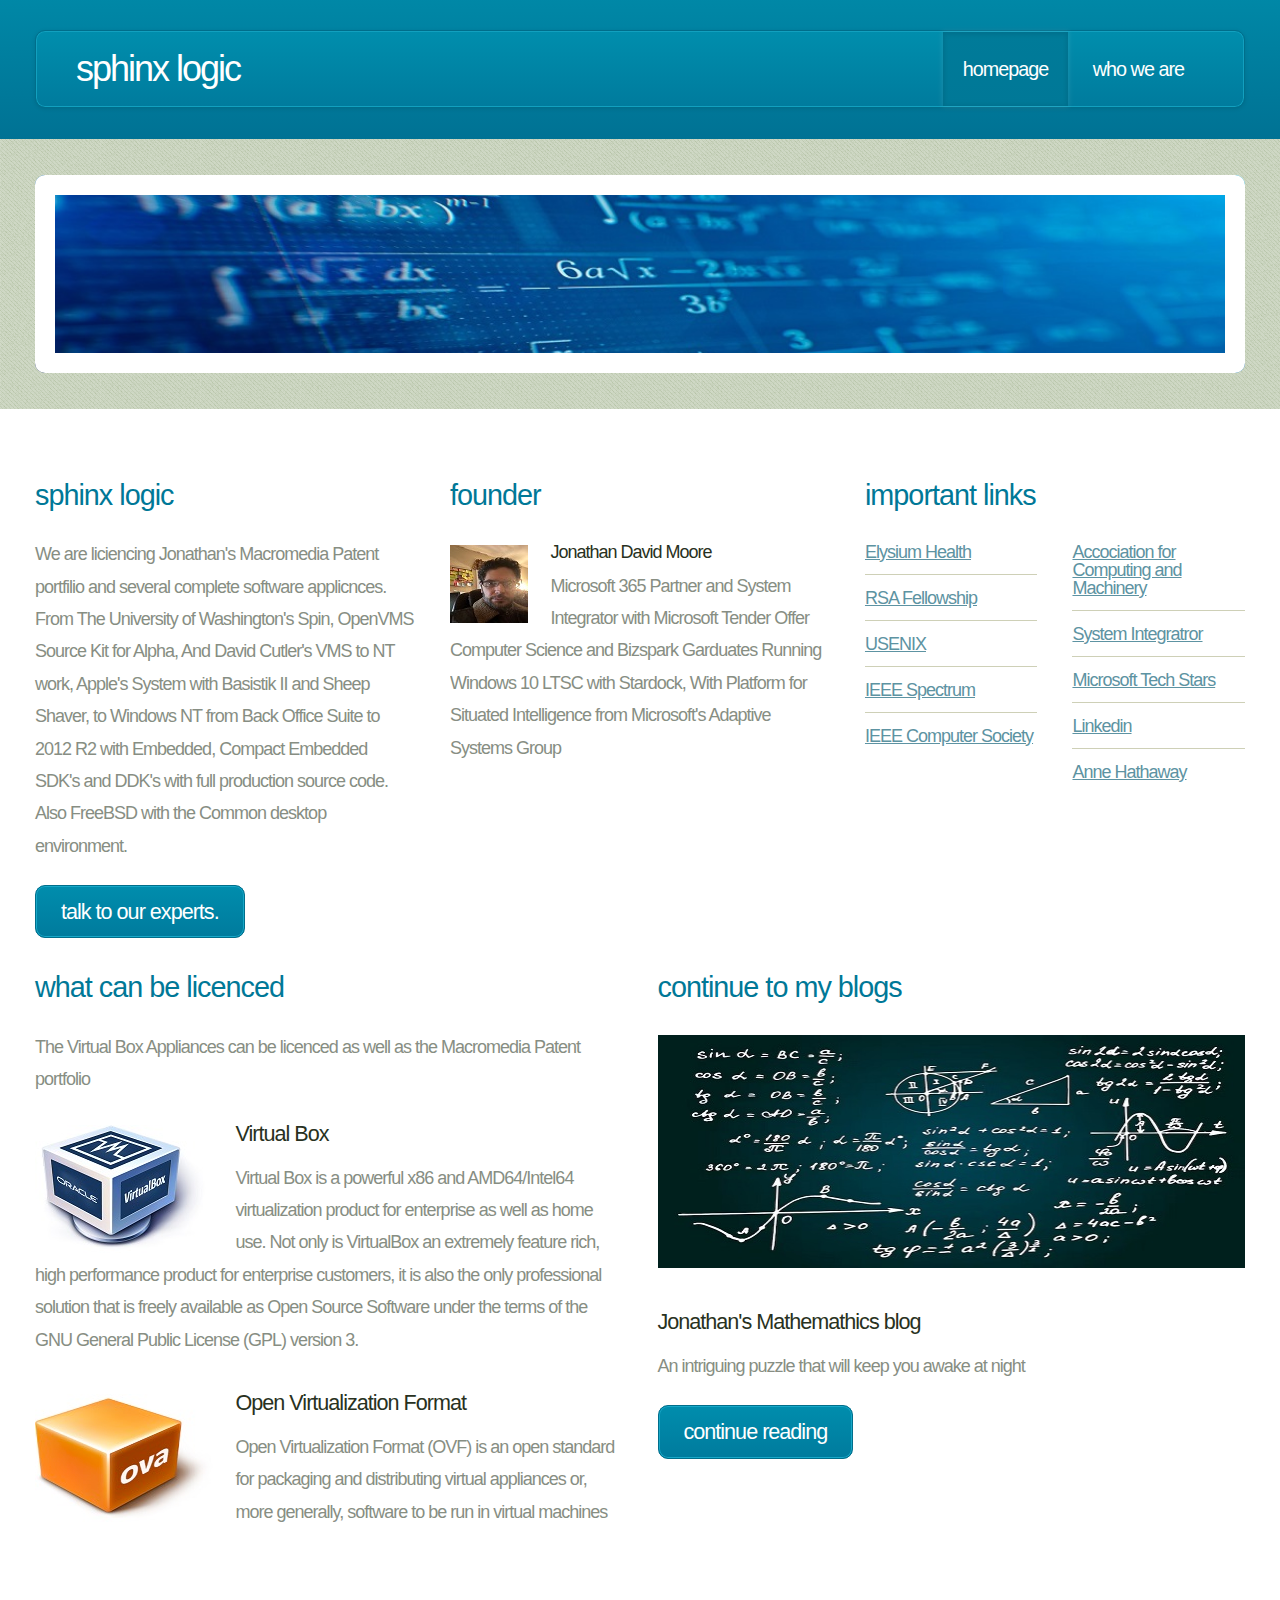
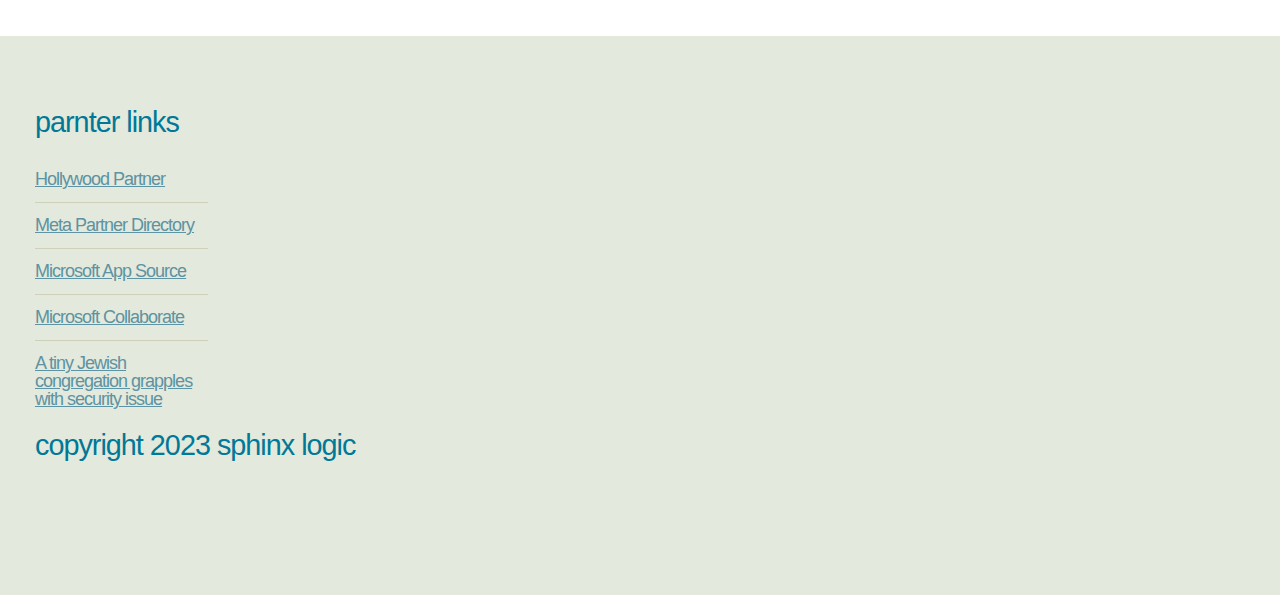
==== index.html @ 3c7e0942 "updated website" ====
<!DOCTYPE HTML>
<html>
	<head>
		<title>Sphinx Logic</title>
		<meta charset="utf-8" />
		<meta name="viewport" content="width=device-width, initial-scale=1, user-scalable=no" />
		<link rel="stylesheet" href="assets/css/main.css" />
	</head>
	<body>
		<div id="page-wrapper">

			<!-- Header -->
				<div id="header-wrapper">
					<div class="container">
						<div class="row">
							<div class="col-12">

								<header id="header">
									<h1><a href="index.html" id="logo">Sphinx Logic</a></h1>
									<nav id="nav">
										<a href="index.html" class="current-page-item">Homepage</a>
										<!--<a href="twocolumn1.html">Two Column #1</a>
										<a href="twocolumn2.html">Two Column #2</a>-->
										<a href="onecolumn.html">Who We Are</a>
										<!--<a href="threecolumn.html">Three Column</a>-->
									</nav>
								</header>

							</div>
						</div>
					</div>
				</div>

			<!-- Banner -->
				<div id="banner-wrapper">
					<div class="container">

						<div id="banner">
							<img src="images/math.jpg" alt="" class="center" />
							<!--<span>And put something almost as cool here, but a bit longer ...</span>-->
						</div>

					</div>
				</div>

			<!-- Main -->
				<div id="main">
					<div class="container">
						<div class="row main-row">
							<div class="col-4 col-12-medium">

								<section>
									<h2>Sphinx Logic</h2>
									<p>We are liciencing Jonathan's Macromedia Patent portfilio and several complete software applicnces. From The University of Washington's Spin, OpenVMS Source Kit for Alpha, And David Cutler's VMS to NT work, Apple's System with Basistik II and Sheep Shaver, to Windows NT from Back Office Suite to 2012 R2 with Embedded, Compact Embedded SDK's and DDK's with full production source code. Also FreeBSD with the Common desktop environment.</p>
									<footer class="controls">
										<a href="mailto:jonathanmoore@computer.org" class="button">Talk To our Experts.</a>
									</footer>
								</section>

							</div>
							<div class="col-4 col-6-medium col-12-small">

								<section>
									<h2>Founder</h2>
									<ul class="small-image-list">
										<li>
											<a href="#"><img src="images/jonathanmoore.jpg" alt="" class="left" /></a>
											<h4>Jonathan David Moore</h4>
											<p>Microsoft 365 Partner and System Integrator with Microsoft Tender Offer Computer Science and Bizspark Garduates Running Windows 10 LTSC with Stardock, With Platform for Situated Intelligence from Microsoft's Adaptive Systems Group</p>
										</li>
										<!--<li>
											<a href="#"><img src="images/pic1.jpg" alt="" class="left" /></a>
											<h4>James Doe</h4>
											<p>Vitae magna eget odio amet mollis justo facilisis amet quis. Sed sagittis consequat.</p>
										</li>-->
									</ul>
								</section>

							</div>
							<div class="col-4 col-6-medium col-12-small">

								<section>
									<h2>Important Links</h2>
									<div>
										<div class="row">
											<div class="col-6 col-12-small">
												<ul class="link-list">
													<li><a href="https://www.elysiumhealth.com/">Elysium Health</a></li>
													<li><a href="https://www.thersa.org/fellowship/find-a-fellow/profile/139174">RSA Fellowship</a></li>
													<li><a href="https://www.usenix.org/">USENIX</a></li>
													<li><a href="https://spectrum.ieee.org/">IEEE Spectrum</a></li>
													<li><a href="https://www.computer.org/">IEEE Computer Society</a></li>
												</ul>
											</div>
											<div class="col-6 col-12-small">
												<ul class="link-list">
													
													<li><a href="https://www.acm.org">Accociation for Computing and Machinery</a></li>
													<li><a href="https://news.microsoft.com/2002/02/21/microsoft-announces-major-expansion-of-shared-source-initiativeproviding-source-code-to-systems-integrators/">System Integratror</a></li>
<li><a href="https://news.microsoft.com/2012/01/30/techstars-and-microsoft-bizspark-team-up-to-offer-startups-60000-in-cloud-services-on-windows-azure/">Microsoft Tech Stars</a></li>
													<li><a href="https://www.linkedin.com/in/jonathanlyonmoore/">Linkedin</a></li>
																										<li><a href="https://annehathaway.azurewebsites.net">Anne Hathaway</a></li>
												</ul>
											</div>
										</div>
									</div>
								</section>

							</div>
							<div class="col-6 col-12-medium">

								<section>
									<h2>What can be licenced</h2>
									<p>The Virtual Box Appliances can be licenced as well as the Macromedia Patent portfolio</p>
									<ul class="big-image-list">
										<li>
											<a href="#"><img src="images/pic3.jpg" alt="" class="left" /></a>
											<h3>Virtual Box</h3>
											<p>Virtual Box is a powerful x86 and AMD64/Intel64 virtualization product for enterprise as well as home use. Not only is VirtualBox an extremely feature rich, high performance product for enterprise customers, it is also the only professional solution that is freely available as Open Source Software under the terms of the GNU General Public License (GPL) version 3.</p>
										</li>
										<li>
											<a href="#"><img src="images/pic4.jpg" alt="" class="left" /></a>
											<h3>Open Virtualization Format</h3>
											<p>Open Virtualization Format (OVF) is an open standard for packaging and distributing virtual appliances or, more generally, software to be run in virtual machines</p>
										</li>
										<!--<li>
											<a href="#"><img src="images/pic5.jpg" alt="" class="left" /></a>
											<h3>Magna Gravida Dolore</h3>
											<p>Varius nibh. Suspendisse vitae magna eget et amet mollis justo
											facilisis amet quis consectetur in, sollicitudin vitae justo. Cras
											Maecenas eu arcu purus, phasellus fermentum elit.</p>
										</li>-->
									</ul>
								</section>

							</div>
							<div class="col-6 col-12-medium">

								<article class="blog-post">
									<h2>Continue to my blogs</h2>
									<!--<a class="comments" href="#">33 comments</a>-->
									<a href="#"><img src="images/pic6.jpg" alt="" class="top blog-post-image" /></a>
									<h3>Jonathan's Mathemathics blog</h3>
									<p>An intriguing puzzle that will keep you awake at night</p>
									<footer class="controls">
										<a href="https://jdm7dvcsmath.blogspot.com/" class="button">Continue Reading</a>
									</footer>
								</article>

							</div>
						</div>
					</div>
				</div>

			<!-- Footer -->
				<div id="footer-wrapper">
					<div class="container">
						<div class="row">
							<div class="col-8 col-12-medium">

								<section>
									<h2>Parnter Links</h2>
									<div>
										<div class="row">
											<div class="col-3 col-6-medium col-12-small">
												<ul class="link-list">
<li><a href="https://hollywoodpartnership.com/">Hollywood Partner</a></li>
													<li><a href="https://www.facebook.com/business/partner-directory">Meta Partner Directory</a></li>
<li><a href="https://appsource.microsoft.com/en-US/">Microsoft App Source</a></li>
<li><a href="https://learn.microsoft.com/en-us/collaborate/intro-to-mscollaborate">Microsoft Collaborate</a></li>
<li><a href="https://www.cnn.com/2018/10/31/opinions/pittsburgh-aftermath-being-jewish-in-rural-virginia-meitner/index.html">A tiny Jewish congregation grapples with security issue</a></li>
	</ul>
											</div>
													
													
													<!--<li><a href="#">Suspendisse varius ipsum</a></li>
													<li><a href="#">Eget et amet consequat</a></li>
											
											<div class="col-3 col-6-medium col-12-small">
												<ul class="link-list">
													<li><a href="#">Quis accumsan lorem</a></li>
													<li><a href="#">Sed neque nisi consequat</a></li>
													<li><a href="#">Eget et amet consequat</a></li>
													<li><a href="#">Dapibus sed mattis blandit</a></li>
													<li><a href="#">Vitae magna sed dolore</a></li>
												</ul>
											</div>
											<div class="col-3 col-6-medium col-12-small">
												<ul class="link-list">
													<li><a href="#">Sed neque nisi consequat</a></li>
													<li><a href="#">Dapibus sed mattis blandit</a></li>
													<li><a href="#">Quis accumsan lorem</a></li>
													<li><a href="#">Suspendisse varius ipsum</a></li>
													<li><a href="#">Eget et amet consequat</a></li>
												</ul>
											</div>
											<div class="col-3 col-6-medium col-12-small">
												<ul class="link-list">
													<li><a href="#">Quis accumsan lorem</a></li>
													<li><a href="#">Sed neque nisi consequat</a></li>
													<li><a href="#">Eget et amet consequat</a></li>
													<li><a href="#">Dapibus sed mattis blandit</a></li>
													<li><a href="#">Vitae magna sed dolore</a></li>
												</ul>
											</div>
										</div>
									</div>
								</section>-->

							</div>
							<div class="col-4 col-12-medium">

								<section>
									<h2>Copyright 2023 Sphinx Logic</h2>
									<!--<p>Duis neque nisi, dapibus sed mattis quis, rutrum accumsan sed.
									Suspendisse eu varius nibh. Suspendisse vitae magna eget odio amet
									mollis justo facilisis quis. Sed sagittis mauris amet tellus gravida
									lorem ipsum dolor sit blandit.</p>
									<footer class="controls">
										<a href="#" class="button">Oh, please continue ....</a>
									</footer>-->
								</section>

							</div>
						</div>
						<div class="row">
							<div class="col-12">

								<!--<div id="copyright">
									&copy; Untitled. All rights reserved. | Design: <a href="http://html5up.net">HTML5 UP</a>
								</div>-->

							</div>
						</div>
					</div>
				</div>

		</div>

		<!-- Scripts -->
			<script src="assets/js/jquery.min.js"></script>
			<script src="assets/js/browser.min.js"></script>
			<script src="assets/js/breakpoints.min.js"></script>
			<script src="assets/js/util.js"></script>
			<script src="assets/js/main.js"></script>

	</body>
</html>
---- assets/css/main.css ----
@import url("https://fonts.googleapis.com/css?family=Ubuntu+Condensed");

/*
	Minimaxing by HTML5 UP
	html5up.net | @ajlkn
	Free for personal and commercial use under the CCA 3.0 license (html5up.net/license)
*/

html, body, div, span, applet, object,
iframe, h1, h2, h3, h4, h5, h6, p, blockquote,
pre, a, abbr, acronym, address, big, cite,
code, del, dfn, em, img, ins, kbd, q, s, samp,
small, strike, strong, sub, sup, tt, var, b,
u, i, center, dl, dt, dd, ol, ul, li, fieldset,
form, label, legend, table, caption, tbody,
tfoot, thead, tr, th, td, article, aside,
canvas, details, embed, figure, figcaption,
footer, header, hgroup, menu, nav, output, ruby,
section, summary, time, mark, audio, video {
	margin: 0;
	padding: 0;
	border: 0;
	font-size: 100%;
	font: inherit;
	vertical-align: baseline;}

article, aside, details, figcaption, figure,
footer, header, hgroup, menu, nav, section {
	display: block;}

body {
	line-height: 1;
}

ol, ul {
	list-style: none;
}

blockquote, q {
	quotes: none;
}

	blockquote:before, blockquote:after, q:before, q:after {
		content: '';
		content: none;
	}

table {
	border-collapse: collapse;
	border-spacing: 0;
}

body {
	-webkit-text-size-adjust: none;
}

mark {
	background-color: transparent;
	color: inherit;
}

input::-moz-focus-inner {
	border: 0;
	padding: 0;
}

input, select, textarea {
	-moz-appearance: none;
	-webkit-appearance: none;
	-ms-appearance: none;
	appearance: none;
}

/* Basic */

	html {
		box-sizing: border-box;
	}

	*, *:before, *:after {
		box-sizing: inherit;
	}

	@-ms-viewport {
		width: device-width;
	}

	body {
		font-size: 13.5pt;
		font-family: sans-serif;
		background-color: #e3e9dc;
		font-family: 'Ubuntu Condensed', sans-serif;
		color: #878e83;
		letter-spacing: -1px;
	}

	h1, h2, h3, h4 {
		color: #007897;
		font-weight: normal;
	}

	h1 {
		text-transform: lowercase;
	}

	h2 {
		text-transform: lowercase;
		font-size: 1.6em;
		letter-spacing: -1px;
		margin-bottom: 1em;
	}

	h3, h4 {
		color: #283121;
		margin-bottom: 0.5em;
	}

	h3 {
		font-size: 1.2em;
		margin-bottom: 0.8em;
	}

	h4 {
		font-size: 1em;
	}

	p, ul {
		margin-bottom: 1.25em;
	}

	p {
		line-height: 1.8em;
	}

	strong {
		color: #474e43;
	}

	img.left {
		float: left;
		margin: 2px 1.25em 0 0;
	}

	img.top {
		margin: 4px 0 2.25em 0;
	}

	ul {
		padding: 0.25em 0 0 0;
	}

	a {
		color: #5d93a2;
		text-decoration: underline;
	}

		a:hover {
			text-decoration: none;
		}

	* > p:last-child {
		margin-bottom: 0 !important;
	}

	section, article {
		margin: 0 0 60px 0;
	}

	section:last-child, article:last-child {
		margin-bottom: 0;
	}

/* Container */

	.container {
		margin: 0 auto;
		max-width: 100%;
		width: 1200px;
	}

		@media screen and (max-width: 1680px) {

			.container {
				width: 1200px;
			}

		}

		@media screen and (max-width: 1280px) {

			.container {
				width: calc(100% - 70px);
			}

		}

		@media screen and (max-width: 980px) {

			.container {
				width: calc(100% - 100px);
			}

		}

		@media screen and (max-width: 736px) {

			.container {
				width: calc(100% - 40px);
			}

		}

/* Row */

	.row {
		display: flex;
		flex-wrap: wrap;
		box-sizing: border-box;
		align-items: stretch;
	}

		.row > * {
			box-sizing: border-box;
		}

		.row.gtr-uniform > * > :last-child {
			margin-bottom: 0;
		}

		.row.aln-left {
			justify-content: flex-start;
		}

		.row.aln-center {
			justify-content: center;
		}

		.row.aln-right {
			justify-content: flex-end;
		}

		.row.aln-top {
			align-items: flex-start;
		}

		.row.aln-middle {
			align-items: center;
		}

		.row.aln-bottom {
			align-items: flex-end;
		}

		.row > .imp {
			order: -1;
		}

		.row > .col-1 {
			width: 8.33333%;
		}

		.row > .off-1 {
			margin-left: 8.33333%;
		}

		.row > .col-2 {
			width: 16.66667%;
		}

		.row > .off-2 {
			margin-left: 16.66667%;
		}

		.row > .col-3 {
			width: 25%;
		}

		.row > .off-3 {
			margin-left: 25%;
		}

		.row > .col-4 {
			width: 33.33333%;
		}

		.row > .off-4 {
			margin-left: 33.33333%;
		}

		.row > .col-5 {
			width: 41.66667%;
		}

		.row > .off-5 {
			margin-left: 41.66667%;
		}

		.row > .col-6 {
			width: 50%;
		}

		.row > .off-6 {
			margin-left: 50%;
		}

		.row > .col-7 {
			width: 58.33333%;
		}

		.row > .off-7 {
			margin-left: 58.33333%;
		}

		.row > .col-8 {
			width: 66.66667%;
		}

		.row > .off-8 {
			margin-left: 66.66667%;
		}

		.row > .col-9 {
			width: 75%;
		}

		.row > .off-9 {
			margin-left: 75%;
		}

		.row > .col-10 {
			width: 83.33333%;
		}

		.row > .off-10 {
			margin-left: 83.33333%;
		}

		.row > .col-11 {
			width: 91.66667%;
		}

		.row > .off-11 {
			margin-left: 91.66667%;
		}

		.row > .col-12 {
			width: 100%;
		}

		.row > .off-12 {
			margin-left: 100%;
		}

		.row.gtr-0 {
			margin-top: 0px;
			margin-left: 0px;
		}

			.row.gtr-0 > * {
				padding: 0px 0 0 0px;
			}

			.row.gtr-0.gtr-uniform {
				margin-top: 0px;
			}

				.row.gtr-0.gtr-uniform > * {
					padding-top: 0px;
				}

		.row.gtr-25 {
			margin-top: -12.5px;
			margin-left: -12.5px;
		}

			.row.gtr-25 > * {
				padding: 12.5px 0 0 12.5px;
			}

			.row.gtr-25.gtr-uniform {
				margin-top: -12.5px;
			}

				.row.gtr-25.gtr-uniform > * {
					padding-top: 12.5px;
				}

		.row.gtr-50 {
			margin-top: -25px;
			margin-left: -25px;
		}

			.row.gtr-50 > * {
				padding: 25px 0 0 25px;
			}

			.row.gtr-50.gtr-uniform {
				margin-top: -25px;
			}

				.row.gtr-50.gtr-uniform > * {
					padding-top: 25px;
				}

		.row {
			margin-top: -50px;
			margin-left: -50px;
		}

			.row > * {
				padding: 50px 0 0 50px;
			}

			.row.gtr-uniform {
				margin-top: -50px;
			}

				.row.gtr-uniform > * {
					padding-top: 50px;
				}

		.row.gtr-150 {
			margin-top: -75px;
			margin-left: -75px;
		}

			.row.gtr-150 > * {
				padding: 75px 0 0 75px;
			}

			.row.gtr-150.gtr-uniform {
				margin-top: -75px;
			}

				.row.gtr-150.gtr-uniform > * {
					padding-top: 75px;
				}

		.row.gtr-200 {
			margin-top: -100px;
			margin-left: -100px;
		}

			.row.gtr-200 > * {
				padding: 100px 0 0 100px;
			}

			.row.gtr-200.gtr-uniform {
				margin-top: -100px;
			}

				.row.gtr-200.gtr-uniform > * {
					padding-top: 100px;
				}

		@media screen and (max-width: 1680px) {

			.row {
				display: flex;
				flex-wrap: wrap;
				box-sizing: border-box;
				align-items: stretch;
			}

				.row > * {
					box-sizing: border-box;
				}

				.row.gtr-uniform > * > :last-child {
					margin-bottom: 0;
				}

				.row.aln-left {
					justify-content: flex-start;
				}

				.row.aln-center {
					justify-content: center;
				}

				.row.aln-right {
					justify-content: flex-end;
				}

				.row.aln-top {
					align-items: flex-start;
				}

				.row.aln-middle {
					align-items: center;
				}

				.row.aln-bottom {
					align-items: flex-end;
				}

				.row > .imp-xlarge {
					order: -1;
				}

				.row > .col-1-xlarge {
					width: 8.33333%;
				}

				.row > .off-1-xlarge {
					margin-left: 8.33333%;
				}

				.row > .col-2-xlarge {
					width: 16.66667%;
				}

				.row > .off-2-xlarge {
					margin-left: 16.66667%;
				}

				.row > .col-3-xlarge {
					width: 25%;
				}

				.row > .off-3-xlarge {
					margin-left: 25%;
				}

				.row > .col-4-xlarge {
					width: 33.33333%;
				}

				.row > .off-4-xlarge {
					margin-left: 33.33333%;
				}

				.row > .col-5-xlarge {
					width: 41.66667%;
				}

				.row > .off-5-xlarge {
					margin-left: 41.66667%;
				}

				.row > .col-6-xlarge {
					width: 50%;
				}

				.row > .off-6-xlarge {
					margin-left: 50%;
				}

				.row > .col-7-xlarge {
					width: 58.33333%;
				}

				.row > .off-7-xlarge {
					margin-left: 58.33333%;
				}

				.row > .col-8-xlarge {
					width: 66.66667%;
				}

				.row > .off-8-xlarge {
					margin-left: 66.66667%;
				}

				.row > .col-9-xlarge {
					width: 75%;
				}

				.row > .off-9-xlarge {
					margin-left: 75%;
				}

				.row > .col-10-xlarge {
					width: 83.33333%;
				}

				.row > .off-10-xlarge {
					margin-left: 83.33333%;
				}

				.row > .col-11-xlarge {
					width: 91.66667%;
				}

				.row > .off-11-xlarge {
					margin-left: 91.66667%;
				}

				.row > .col-12-xlarge {
					width: 100%;
				}

				.row > .off-12-xlarge {
					margin-left: 100%;
				}

				.row.gtr-0 {
					margin-top: 0px;
					margin-left: 0px;
				}

					.row.gtr-0 > * {
						padding: 0px 0 0 0px;
					}

					.row.gtr-0.gtr-uniform {
						margin-top: 0px;
					}

						.row.gtr-0.gtr-uniform > * {
							padding-top: 0px;
						}

				.row.gtr-25 {
					margin-top: -12.5px;
					margin-left: -12.5px;
				}

					.row.gtr-25 > * {
						padding: 12.5px 0 0 12.5px;
					}

					.row.gtr-25.gtr-uniform {
						margin-top: -12.5px;
					}

						.row.gtr-25.gtr-uniform > * {
							padding-top: 12.5px;
						}

				.row.gtr-50 {
					margin-top: -25px;
					margin-left: -25px;
				}

					.row.gtr-50 > * {
						padding: 25px 0 0 25px;
					}

					.row.gtr-50.gtr-uniform {
						margin-top: -25px;
					}

						.row.gtr-50.gtr-uniform > * {
							padding-top: 25px;
						}

				.row {
					margin-top: -50px;
					margin-left: -50px;
				}

					.row > * {
						padding: 50px 0 0 50px;
					}

					.row.gtr-uniform {
						margin-top: -50px;
					}

						.row.gtr-uniform > * {
							padding-top: 50px;
						}

				.row.gtr-150 {
					margin-top: -75px;
					margin-left: -75px;
				}

					.row.gtr-150 > * {
						padding: 75px 0 0 75px;
					}

					.row.gtr-150.gtr-uniform {
						margin-top: -75px;
					}

						.row.gtr-150.gtr-uniform > * {
							padding-top: 75px;
						}

				.row.gtr-200 {
					margin-top: -100px;
					margin-left: -100px;
				}

					.row.gtr-200 > * {
						padding: 100px 0 0 100px;
					}

					.row.gtr-200.gtr-uniform {
						margin-top: -100px;
					}

						.row.gtr-200.gtr-uniform > * {
							padding-top: 100px;
						}

		}

		@media screen and (max-width: 1280px) {

			.row {
				display: flex;
				flex-wrap: wrap;
				box-sizing: border-box;
				align-items: stretch;
			}

				.row > * {
					box-sizing: border-box;
				}

				.row.gtr-uniform > * > :last-child {
					margin-bottom: 0;
				}

				.row.aln-left {
					justify-content: flex-start;
				}

				.row.aln-center {
					justify-content: center;
				}

				.row.aln-right {
					justify-content: flex-end;
				}

				.row.aln-top {
					align-items: flex-start;
				}

				.row.aln-middle {
					align-items: center;
				}

				.row.aln-bottom {
					align-items: flex-end;
				}

				.row > .imp-large {
					order: -1;
				}

				.row > .col-1-large {
					width: 8.33333%;
				}

				.row > .off-1-large {
					margin-left: 8.33333%;
				}

				.row > .col-2-large {
					width: 16.66667%;
				}

				.row > .off-2-large {
					margin-left: 16.66667%;
				}

				.row > .col-3-large {
					width: 25%;
				}

				.row > .off-3-large {
					margin-left: 25%;
				}

				.row > .col-4-large {
					width: 33.33333%;
				}

				.row > .off-4-large {
					margin-left: 33.33333%;
				}

				.row > .col-5-large {
					width: 41.66667%;
				}

				.row > .off-5-large {
					margin-left: 41.66667%;
				}

				.row > .col-6-large {
					width: 50%;
				}

				.row > .off-6-large {
					margin-left: 50%;
				}

				.row > .col-7-large {
					width: 58.33333%;
				}

				.row > .off-7-large {
					margin-left: 58.33333%;
				}

				.row > .col-8-large {
					width: 66.66667%;
				}

				.row > .off-8-large {
					margin-left: 66.66667%;
				}

				.row > .col-9-large {
					width: 75%;
				}

				.row > .off-9-large {
					margin-left: 75%;
				}

				.row > .col-10-large {
					width: 83.33333%;
				}

				.row > .off-10-large {
					margin-left: 83.33333%;
				}

				.row > .col-11-large {
					width: 91.66667%;
				}

				.row > .off-11-large {
					margin-left: 91.66667%;
				}

				.row > .col-12-large {
					width: 100%;
				}

				.row > .off-12-large {
					margin-left: 100%;
				}

				.row.gtr-0 {
					margin-top: 0px;
					margin-left: 0px;
				}

					.row.gtr-0 > * {
						padding: 0px 0 0 0px;
					}

					.row.gtr-0.gtr-uniform {
						margin-top: 0px;
					}

						.row.gtr-0.gtr-uniform > * {
							padding-top: 0px;
						}

				.row.gtr-25 {
					margin-top: -8.75px;
					margin-left: -8.75px;
				}

					.row.gtr-25 > * {
						padding: 8.75px 0 0 8.75px;
					}

					.row.gtr-25.gtr-uniform {
						margin-top: -8.75px;
					}

						.row.gtr-25.gtr-uniform > * {
							padding-top: 8.75px;
						}

				.row.gtr-50 {
					margin-top: -17.5px;
					margin-left: -17.5px;
				}

					.row.gtr-50 > * {
						padding: 17.5px 0 0 17.5px;
					}

					.row.gtr-50.gtr-uniform {
						margin-top: -17.5px;
					}

						.row.gtr-50.gtr-uniform > * {
							padding-top: 17.5px;
						}

				.row {
					margin-top: -35px;
					margin-left: -35px;
				}

					.row > * {
						padding: 35px 0 0 35px;
					}

					.row.gtr-uniform {
						margin-top: -35px;
					}

						.row.gtr-uniform > * {
							padding-top: 35px;
						}

				.row.gtr-150 {
					margin-top: -52.5px;
					margin-left: -52.5px;
				}

					.row.gtr-150 > * {
						padding: 52.5px 0 0 52.5px;
					}

					.row.gtr-150.gtr-uniform {
						margin-top: -52.5px;
					}

						.row.gtr-150.gtr-uniform > * {
							padding-top: 52.5px;
						}

				.row.gtr-200 {
					margin-top: -70px;
					margin-left: -70px;
				}

					.row.gtr-200 > * {
						padding: 70px 0 0 70px;
					}

					.row.gtr-200.gtr-uniform {
						margin-top: -70px;
					}

						.row.gtr-200.gtr-uniform > * {
							padding-top: 70px;
						}

		}

		@media screen and (max-width: 980px) {

			.row {
				display: flex;
				flex-wrap: wrap;
				box-sizing: border-box;
				align-items: stretch;
			}

				.row > * {
					box-sizing: border-box;
				}

				.row.gtr-uniform > * > :last-child {
					margin-bottom: 0;
				}

				.row.aln-left {
					justify-content: flex-start;
				}

				.row.aln-center {
					justify-content: center;
				}

				.row.aln-right {
					justify-content: flex-end;
				}

				.row.aln-top {
					align-items: flex-start;
				}

				.row.aln-middle {
					align-items: center;
				}

				.row.aln-bottom {
					align-items: flex-end;
				}

				.row > .imp-medium {
					order: -1;
				}

				.row > .col-1-medium {
					width: 8.33333%;
				}

				.row > .off-1-medium {
					margin-left: 8.33333%;
				}

				.row > .col-2-medium {
					width: 16.66667%;
				}

				.row > .off-2-medium {
					margin-left: 16.66667%;
				}

				.row > .col-3-medium {
					width: 25%;
				}

				.row > .off-3-medium {
					margin-left: 25%;
				}

				.row > .col-4-medium {
					width: 33.33333%;
				}

				.row > .off-4-medium {
					margin-left: 33.33333%;
				}

				.row > .col-5-medium {
					width: 41.66667%;
				}

				.row > .off-5-medium {
					margin-left: 41.66667%;
				}

				.row > .col-6-medium {
					width: 50%;
				}

				.row > .off-6-medium {
					margin-left: 50%;
				}

				.row > .col-7-medium {
					width: 58.33333%;
				}

				.row > .off-7-medium {
					margin-left: 58.33333%;
				}

				.row > .col-8-medium {
					width: 66.66667%;
				}

				.row > .off-8-medium {
					margin-left: 66.66667%;
				}

				.row > .col-9-medium {
					width: 75%;
				}

				.row > .off-9-medium {
					margin-left: 75%;
				}

				.row > .col-10-medium {
					width: 83.33333%;
				}

				.row > .off-10-medium {
					margin-left: 83.33333%;
				}

				.row > .col-11-medium {
					width: 91.66667%;
				}

				.row > .off-11-medium {
					margin-left: 91.66667%;
				}

				.row > .col-12-medium {
					width: 100%;
				}

				.row > .off-12-medium {
					margin-left: 100%;
				}

				.row.gtr-0 {
					margin-top: 0px;
					margin-left: 0px;
				}

					.row.gtr-0 > * {
						padding: 0px 0 0 0px;
					}

					.row.gtr-0.gtr-uniform {
						margin-top: 0px;
					}

						.row.gtr-0.gtr-uniform > * {
							padding-top: 0px;
						}

				.row.gtr-25 {
					margin-top: -12.5px;
					margin-left: -12.5px;
				}

					.row.gtr-25 > * {
						padding: 12.5px 0 0 12.5px;
					}

					.row.gtr-25.gtr-uniform {
						margin-top: -12.5px;
					}

						.row.gtr-25.gtr-uniform > * {
							padding-top: 12.5px;
						}

				.row.gtr-50 {
					margin-top: -25px;
					margin-left: -25px;
				}

					.row.gtr-50 > * {
						padding: 25px 0 0 25px;
					}

					.row.gtr-50.gtr-uniform {
						margin-top: -25px;
					}

						.row.gtr-50.gtr-uniform > * {
							padding-top: 25px;
						}

				.row {
					margin-top: -50px;
					margin-left: -50px;
				}

					.row > * {
						padding: 50px 0 0 50px;
					}

					.row.gtr-uniform {
						margin-top: -50px;
					}

						.row.gtr-uniform > * {
							padding-top: 50px;
						}

				.row.gtr-150 {
					margin-top: -75px;
					margin-left: -75px;
				}

					.row.gtr-150 > * {
						padding: 75px 0 0 75px;
					}

					.row.gtr-150.gtr-uniform {
						margin-top: -75px;
					}

						.row.gtr-150.gtr-uniform > * {
							padding-top: 75px;
						}

				.row.gtr-200 {
					margin-top: -100px;
					margin-left: -100px;
				}

					.row.gtr-200 > * {
						padding: 100px 0 0 100px;
					}

					.row.gtr-200.gtr-uniform {
						margin-top: -100px;
					}

						.row.gtr-200.gtr-uniform > * {
							padding-top: 100px;
						}

		}

		@media screen and (max-width: 736px) {

			.row {
				display: flex;
				flex-wrap: wrap;
				box-sizing: border-box;
				align-items: stretch;
			}

				.row > * {
					box-sizing: border-box;
				}

				.row.gtr-uniform > * > :last-child {
					margin-bottom: 0;
				}

				.row.aln-left {
					justify-content: flex-start;
				}

				.row.aln-center {
					justify-content: center;
				}

				.row.aln-right {
					justify-content: flex-end;
				}

				.row.aln-top {
					align-items: flex-start;
				}

				.row.aln-middle {
					align-items: center;
				}

				.row.aln-bottom {
					align-items: flex-end;
				}

				.row > .imp-small {
					order: -1;
				}

				.row > .col-1-small {
					width: 8.33333%;
				}

				.row > .off-1-small {
					margin-left: 8.33333%;
				}

				.row > .col-2-small {
					width: 16.66667%;
				}

				.row > .off-2-small {
					margin-left: 16.66667%;
				}

				.row > .col-3-small {
					width: 25%;
				}

				.row > .off-3-small {
					margin-left: 25%;
				}

				.row > .col-4-small {
					width: 33.33333%;
				}

				.row > .off-4-small {
					margin-left: 33.33333%;
				}

				.row > .col-5-small {
					width: 41.66667%;
				}

				.row > .off-5-small {
					margin-left: 41.66667%;
				}

				.row > .col-6-small {
					width: 50%;
				}

				.row > .off-6-small {
					margin-left: 50%;
				}

				.row > .col-7-small {
					width: 58.33333%;
				}

				.row > .off-7-small {
					margin-left: 58.33333%;
				}

				.row > .col-8-small {
					width: 66.66667%;
				}

				.row > .off-8-small {
					margin-left: 66.66667%;
				}

				.row > .col-9-small {
					width: 75%;
				}

				.row > .off-9-small {
					margin-left: 75%;
				}

				.row > .col-10-small {
					width: 83.33333%;
				}

				.row > .off-10-small {
					margin-left: 83.33333%;
				}

				.row > .col-11-small {
					width: 91.66667%;
				}

				.row > .off-11-small {
					margin-left: 91.66667%;
				}

				.row > .col-12-small {
					width: 100%;
				}

				.row > .off-12-small {
					margin-left: 100%;
				}

				.row.gtr-0 {
					margin-top: 0px;
					margin-left: 0px;
				}

					.row.gtr-0 > * {
						padding: 0px 0 0 0px;
					}

					.row.gtr-0.gtr-uniform {
						margin-top: 0px;
					}

						.row.gtr-0.gtr-uniform > * {
							padding-top: 0px;
						}

				.row.gtr-25 {
					margin-top: -5px;
					margin-left: -5px;
				}

					.row.gtr-25 > * {
						padding: 5px 0 0 5px;
					}

					.row.gtr-25.gtr-uniform {
						margin-top: -5px;
					}

						.row.gtr-25.gtr-uniform > * {
							padding-top: 5px;
						}

				.row.gtr-50 {
					margin-top: -10px;
					margin-left: -10px;
				}

					.row.gtr-50 > * {
						padding: 10px 0 0 10px;
					}

					.row.gtr-50.gtr-uniform {
						margin-top: -10px;
					}

						.row.gtr-50.gtr-uniform > * {
							padding-top: 10px;
						}

				.row {
					margin-top: -20px;
					margin-left: -20px;
				}

					.row > * {
						padding: 20px 0 0 20px;
					}

					.row.gtr-uniform {
						margin-top: -20px;
					}

						.row.gtr-uniform > * {
							padding-top: 20px;
						}

				.row.gtr-150 {
					margin-top: -30px;
					margin-left: -30px;
				}

					.row.gtr-150 > * {
						padding: 30px 0 0 30px;
					}

					.row.gtr-150.gtr-uniform {
						margin-top: -30px;
					}

						.row.gtr-150.gtr-uniform > * {
							padding-top: 30px;
						}

				.row.gtr-200 {
					margin-top: -40px;
					margin-left: -40px;
				}

					.row.gtr-200 > * {
						padding: 40px 0 0 40px;
					}

					.row.gtr-200.gtr-uniform {
						margin-top: -40px;
					}

						.row.gtr-200.gtr-uniform > * {
							padding-top: 40px;
						}

		}

/* Reusable */

	article.blog-post {
		position: relative;
	}

		article.blog-post .comments {
			position: absolute;
			top: 0;
			right: 0;
			height: 32px;
			line-height: 24px;
			padding-left: 40px;
			background: url("images/icon-bubble.png") no-repeat;
		}

		article.blog-post .blog-post-image {
			width: 100%;
		}

	ul.small-image-list li {
		overflow: hidden;
		margin-bottom: 1.5em;
	}

		ul.small-image-list li img {
			width: 78px;
		}

	ul.big-image-list li {
		overflow: hidden;
		margin-bottom: 2em;
	}

		ul.big-image-list li img {
			width: 178px;
		}

	ul.link-list li {
		border-top: solid 1px #ced0b7;
		padding: 0.75em 0 0 0;
		margin: 0.75em 0 0 0;
	}

		ul.link-list li:first-child {
			padding-top: 0;
			margin-top: 0;
			border-top: 0;
		}

	.button {
		background-image: -moz-linear-gradient(top, #008dad, #007b9d);
		background-image: -webkit-linear-gradient(top, #008dad, #007b9d);
		background-image: -ms-linear-gradient(top, #008dad, #007b9d);
		background-image: linear-gradient(top, #008dad, #007b9d);
		display: inline-block;
		padding: 15px 25px 15px 25px;
		background-color: #007b9d;
		border-radius: 10px;
		text-transform: lowercase;
		text-decoration: none;
		color: #fff;
		font-size: 1.2em;
		letter-spacing: -1px;
		border: solid 1px #006e8b;
		box-shadow: inset 0px 0px 0px 1px #18a8c8;
	}

		.button:hover {
			background-image: -moz-linear-gradient(top, #1b9fbe, #118eb1);
			background-image: -webkit-linear-gradient(top, #1b9fbe, #118eb1);
			background-image: -ms-linear-gradient(top, #1b9fbe, #118eb1);
			background-image: linear-gradient(top, #1b9fbe, #118eb1);
			background-color: #118eb1;
			box-shadow: inset 0px 0px 0px 1px #3ecceb;
		}

/* Header */

	#header-wrapper {
		background-image: -moz-linear-gradient(top, #008dab, #007294);
		background-image: -webkit-linear-gradient(top, #008dab, #007294);
		background-image: -ms-linear-gradient(top, #008dab, #007294);
		background-image: linear-gradient(top, #008dab, #007294);
		background-color: #007294;
	}

	#header {
		background-image: -moz-linear-gradient(top, #008ead, #007b9d);
		background-image: -webkit-linear-gradient(top, #008ead, #007b9d);
		background-image: -ms-linear-gradient(top, #008ead, #007b9d);
		background-image: linear-gradient(top, #008ead, #007b9d);
		-moz-box-sizing: content-box;
		-webkit-box-sizing: content-box;
		-ms-box-sizing: content-box;
		box-sizing: content-box;
		position: relative;
		margin: 2.5% 0 2.5% 0;
		padding: 0 40px 0 40px;
		border-radius: 10px;
		border: solid 1px #006e8b;
		box-shadow: inset 0px 0px 0px 1px #12a0bf, 0px 1px 4px 0px rgba(0, 0, 0, 0.1);
		background-color: #007b9d;
		height: 86px;
	}

		#header h1 {
			position: absolute;
			left: 40px;
			top: 0;
			color: #fff;
			font-size: 2.4em;
			letter-spacing: -2px;
			line-height: 86px;
		}

			#header h1 a {
				color: #fff;
				text-decoration: none;
			}

		#header nav {
			position: absolute;
			right: 40px;
			top: 1px;
			line-height: 84px;
			text-transform: lowercase;
			font-size: 1.3em;
			letter-spacing: -1px;
		}

			#header nav a {
				display: inline-block;
				text-decoration: none;
				color: #fff;
				padding: 0 25px 0 25px;
				outline: 0;
			}

				#header nav a.current-page-item {
					background-image: -moz-linear-gradient(top, #007b99, #007897);
					background-image: -webkit-linear-gradient(top, #007b99, #007897);
					background-image: -ms-linear-gradient(top, #007b99, #007897);
					background-image: linear-gradient(top, #007b99, #007897);
					background-color: #007897;
					box-shadow: inset 0px 1px 5px 1px rgba(0, 0, 0, 0.1), 0px 0px 5px 1px rgba(255, 255, 255, 0.1);
				}

				#header nav a:hover {
					background-image: -moz-linear-gradient(top, #0782a0, #077d9b);
					background-image: -webkit-linear-gradient(top, #0782a0, #077d9b);
					background-image: -ms-linear-gradient(top, #0782a0, #077d9b);
					background-image: linear-gradient(top, #0782a0, #077d9b);
					background-color: #0882a1;
					box-shadow: inset 0px 1px 5px 1px rgba(0, 0, 0, 0.05), 0px 0px 5px 1px rgba(255, 255, 255, 0.05);
				}

/* Banner */

	#banner-wrapper {
		background: #c8d2bc url(images/bg1.png);
		padding: 2em 0;
	}

	#banner {
		position: relative;
		width: 100%;
		padding: 6em 0;
		border-radius: 10px;
		background-image: url(images/math.jpg);
		background-size: cover;
		text-align: center;
		box-shadow: inset 0 0 0 20px #fff;
	}

		#banner h2 {
			font-size: 3.3em;
			color: #fff;
			text-align: center;
			letter-spacing: -2px;
			margin: 0;
		}

		#banner span {
			display: block;
			left: 0;
			margin: 0.5em 0 0 0;
			font-size: 1.6em;
			color: #fff;
			letter-spacing: -1px;
			text-transform: lowercase;
			opacity: 0.8;
		}

/* Main */

	#main {
		background: #fff;
		padding: 4em 0;
	}

/* Footer */

	#footer-wrapper {
		padding: 4em 0;
	}

/* Copyright */

	#copyright {
		text-align: center;
		color: #A6A88F;
		border-top: solid 1px #ced0b7;
		padding: 3em 0 0 0;
		margin: 3em 0 0 0;
	}

		#copyright a {
			color: #A6A88F;
		}

/* Large */

	@media screen and (max-width: 1280px) {

		/* Reusable */

			ul.small-image-list img {
				width: 50px;
			}

			ul.big-image-list img {
				width: 75px;
			}

		/* Header */

			#header {
				height: 76px;
			}

				#header h1 {
					font-size: 2em;
					line-height: 76px;
				}

				#header nav {
					line-height: 74px;
					font-size: 1.1em;
				}

					#header nav a {
						padding: 0 20px 0 20px;
					}

		/* Banner */

			#banner {
				width: 100%;
				padding: 5em 0;
			}

				#banner h2 {
					font-size: 3em;
				}

				#banner span {
					font-size: 1.4em;
				}

		/* Footer */

			#footer-wrapper {
				padding: 4em 0;
			}

		/* Copyright */

			#copyright {
				padding: 3em 0 0 0;
				margin: 4em 0 0 0;
			}

	}

/* Small */

	#navPanel, #titleBar {
		display: none;
	}

	@media screen and (max-width: 980px) {

		/* Basic */

			html, body {
				overflow-x: hidden;
			}

		/* Page Wrapper */

			#page-wrapper {
				padding-top: 44px;
			}

		/* Header */

			#header-wrapper {
				background-image: -moz-linear-gradient(top, #008dab, #007294);
				background-image: -webkit-linear-gradient(top, #008dab, #007294);
				background-image: -ms-linear-gradient(top, #008dab, #007294);
				background-image: linear-gradient(top, #008dab, #007294);
				background-color: #007294;
			}

			#header {
				display: none;
			}

			#banner {
				padding: 6em 0;
			}

				#banner h2 {
					font-size: 2.5em;
				}

		/* Nav */

			#page-wrapper {
				-moz-backface-visibility: hidden;
				-webkit-backface-visibility: hidden;
				-ms-backface-visibility: hidden;
				backface-visibility: hidden;
				-moz-transition: -moz-transform 0.5s ease;
				-webkit-transition: -webkit-transform 0.5s ease;
				-ms-transition: -ms-transform 0.5s ease;
				transition: transform 0.5s ease;
				padding-bottom: 1px;
			}

			#titleBar {
				background-image: -moz-linear-gradient(top, #008dab, #007294);
				background-image: -webkit-linear-gradient(top, #008dab, #007294);
				background-image: -ms-linear-gradient(top, #008dab, #007294);
				background-image: linear-gradient(top, #008dab, #007294);
				-moz-backface-visibility: hidden;
				-webkit-backface-visibility: hidden;
				-ms-backface-visibility: hidden;
				backface-visibility: hidden;
				-moz-transition: -moz-transform 0.5s ease;
				-webkit-transition: -webkit-transform 0.5s ease;
				-ms-transition: -ms-transform 0.5s ease;
				transition: transform 0.5s ease;
				display: block;
				height: 44px;
				left: 0;
				position: fixed;
				top: 0;
				width: 100%;
				z-index: 10001;
				text-align: center;
				color: #fff;
				font-size: 1.25em;
				background-color: #007294;
			}

				#titleBar .title {
					line-height: 44px;
				}

				#titleBar .toggle {
					position: absolute;
					top: 0;
					left: 0;
					width: 80px;
					height: 60px;
				}

					#titleBar .toggle:after {
						content: '';
						position: absolute;
						left: 4px;
						top: 4px;
						color: #fff;
						text-align: center;
						line-height: 31px;
						font-size: 0.8em;
						width: 50px;
						height: 35px;
						border-radius: 5px;
						box-shadow: inset 0px 0px 0px 1px rgba(0, 0, 0, 0.25), inset 0px 1px 2px 0px rgba(0, 0, 0, 0.5), inset 0px 6px 13px 0px rgba(255, 255, 255, 0.2), 0px 2px 2px 0px rgba(255, 255, 255, 0.1);
					}

					#titleBar .toggle:before {
						content: '';
						position: absolute;
						width: 20px;
						height: 30px;
						background: url("images/mobileUI-site-nav-opener-bg.svg");
						top: 16px;
						left: 19px;
					}

					#titleBar .toggle:active:after {
						background: rgba(0, 0, 0, 0.2);
					}

			#navPanel {
				-moz-backface-visibility: hidden;
				-webkit-backface-visibility: hidden;
				-ms-backface-visibility: hidden;
				backface-visibility: hidden;
				-moz-transform: translateX(-275px);
				-webkit-transform: translateX(-275px);
				-ms-transform: translateX(-275px);
				transform: translateX(-275px);
				-moz-transition: -moz-transform 0.5s ease;
				-webkit-transition: -webkit-transform 0.5s ease;
				-ms-transition: -ms-transform 0.5s ease;
				transition: transform 0.5s ease;
				display: block;
				height: 100%;
				left: 0;
				overflow-y: auto;
				position: fixed;
				top: 0;
				width: 275px;
				z-index: 10002;
				background: #00536F;
				color: #fff;
				box-shadow: inset -10px 0px 40px 0px rgba(0, 0, 0, 0.5);
			}

				#navPanel .link {
					display: block;
					color: #fff;
					border-top: solid 1px rgba(255, 255, 255, 0.1);
					border-bottom: solid 1px rgba(0, 0, 0, 0.2);
					height: 55px;
					line-height: 55px;
					padding: 0 15px 0 15px;
					text-decoration: none;
				}

					#navPanel .link:first-child {
						border-top: 0;
					}

					#navPanel .link:last-child {
						border-bottom: 0;
					}

			body.navPanel-visible #page-wrapper {
				-moz-transform: translateX(275px);
				-webkit-transform: translateX(275px);
				-ms-transform: translateX(275px);
				transform: translateX(275px);
			}

			body.navPanel-visible #titleBar {
				-moz-transform: translateX(275px);
				-webkit-transform: translateX(275px);
				-ms-transform: translateX(275px);
				transform: translateX(275px);
			}

			body.navPanel-visible #navPanel {
				-moz-transform: translateX(0);
				-webkit-transform: translateX(0);
				-ms-transform: translateX(0);
				transform: translateX(0);
			}

	}

/* Small */

	@media screen and (max-width: 736px) {

		/* Basic */

			body {
				font-size: 13pt;
			}

			h2 {
				font-size: 1.4em;
			}

			h3 {
				font-size: 1.2em;
			}

			h4 {
				font-size: 1em;
			}

		/* Reusable */

			ul.small-image-list li img {
				width: 100px;
			}

			ul.big-image-list li img {
				width: 100px;
			}

			ul.link-list {
				margin: 0 0 1em 0;
			}

			article.blog-post .comments {
				display: block;
				position: relative;
				top: -0.5em;
				margin: 0 0 0.5em 0;
			}

			.button {
				font-size: 1em;
			}

			.blog-post-image {
				width: 100%;
			}

		/* Banner */

			#banner-wrapper {
				background: #c8d2bc url(images/bg1.png);
				padding: 20px 0;
			}

			#banner {
				box-shadow: inset 0 0 0 10px #fff;
				padding: 4em 1em;
			}

				#banner h2 {
					font-size: 2em;
					letter-spacing: -2px;
					line-height: 1.25em;
				}

				#banner span {
					font-size: 1.25em;
					letter-spacing: -1px;
					line-height: 1.25em;
				}

		/* Main */

			#main {
				padding: 40px 0;
			}

		/* Footer */

			#footer-wrapper {
				padding: 40px 0;
			}

		/* Copyright */

			#copyright {
				text-align: center;
				color: #A6A88F;
				padding: 30px 0 0 0;
				font-size: 0.8em;
				line-height: 1.5em;
			}

				#copyright a {
					color: #A6A88F;
				}

	}
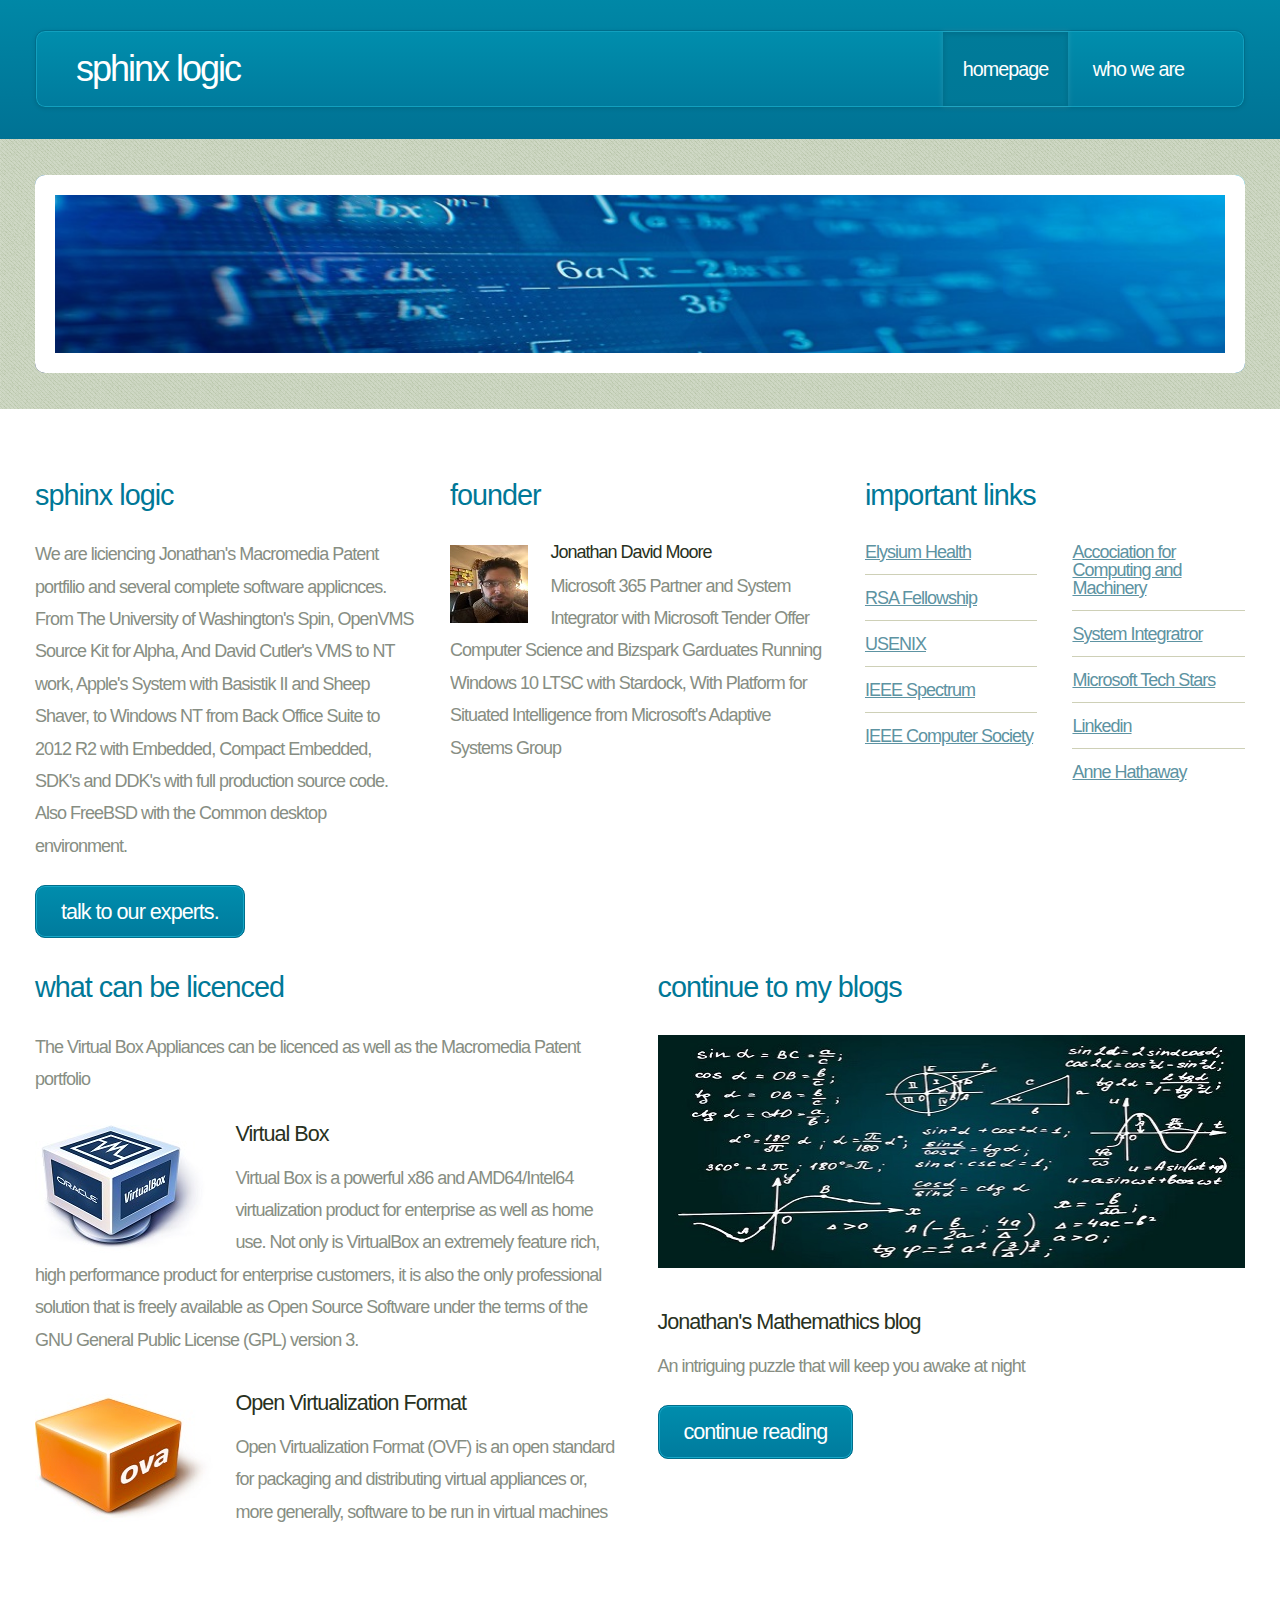
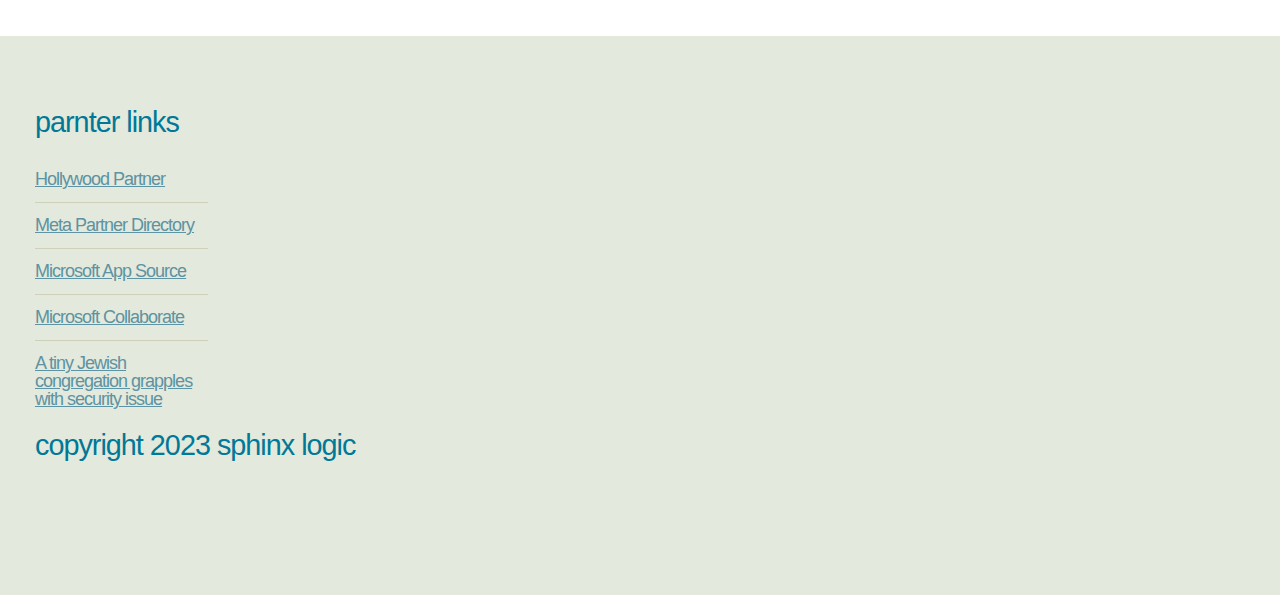
==== commit 46c7a883: "updated website" ====
--- a/index.html
+++ b/index.html
@@ -51,7 +51,7 @@
 
 								<section>
 									<h2>Sphinx Logic</h2>
-									<p>We are liciencing Jonathan's Macromedia Patent portfilio and several complete software applicnces. From The University of Washington's Spin, OpenVMS Source Kit for Alpha, And David Cutler's VMS to NT work, Apple's System with Basistik II and Sheep Shaver, to Windows NT from Back Office Suite to 2012 R2 with Embedded, Compact Embedded SDK's and DDK's with full production source code. Also FreeBSD with the Common desktop environment.</p>
+									<p>We are liciencing Jonathan's Macromedia Patent portfilio and several complete software applicnces. From The University of Washington's Spin, OpenVMS Source Kit for Alpha, And David Cutler's VMS to NT work, Apple's System with Basistik II and Sheep Shaver, to Windows NT from Back Office Suite to 2012 R2 with Embedded, Compact Embedded, SDK's and DDK's with full production source code. Also FreeBSD with the Common desktop environment.</p>
 									<footer class="controls">
 										<a href="mailto:jonathanmoore@computer.org" class="button">Talk To our Experts.</a>
 									</footer>
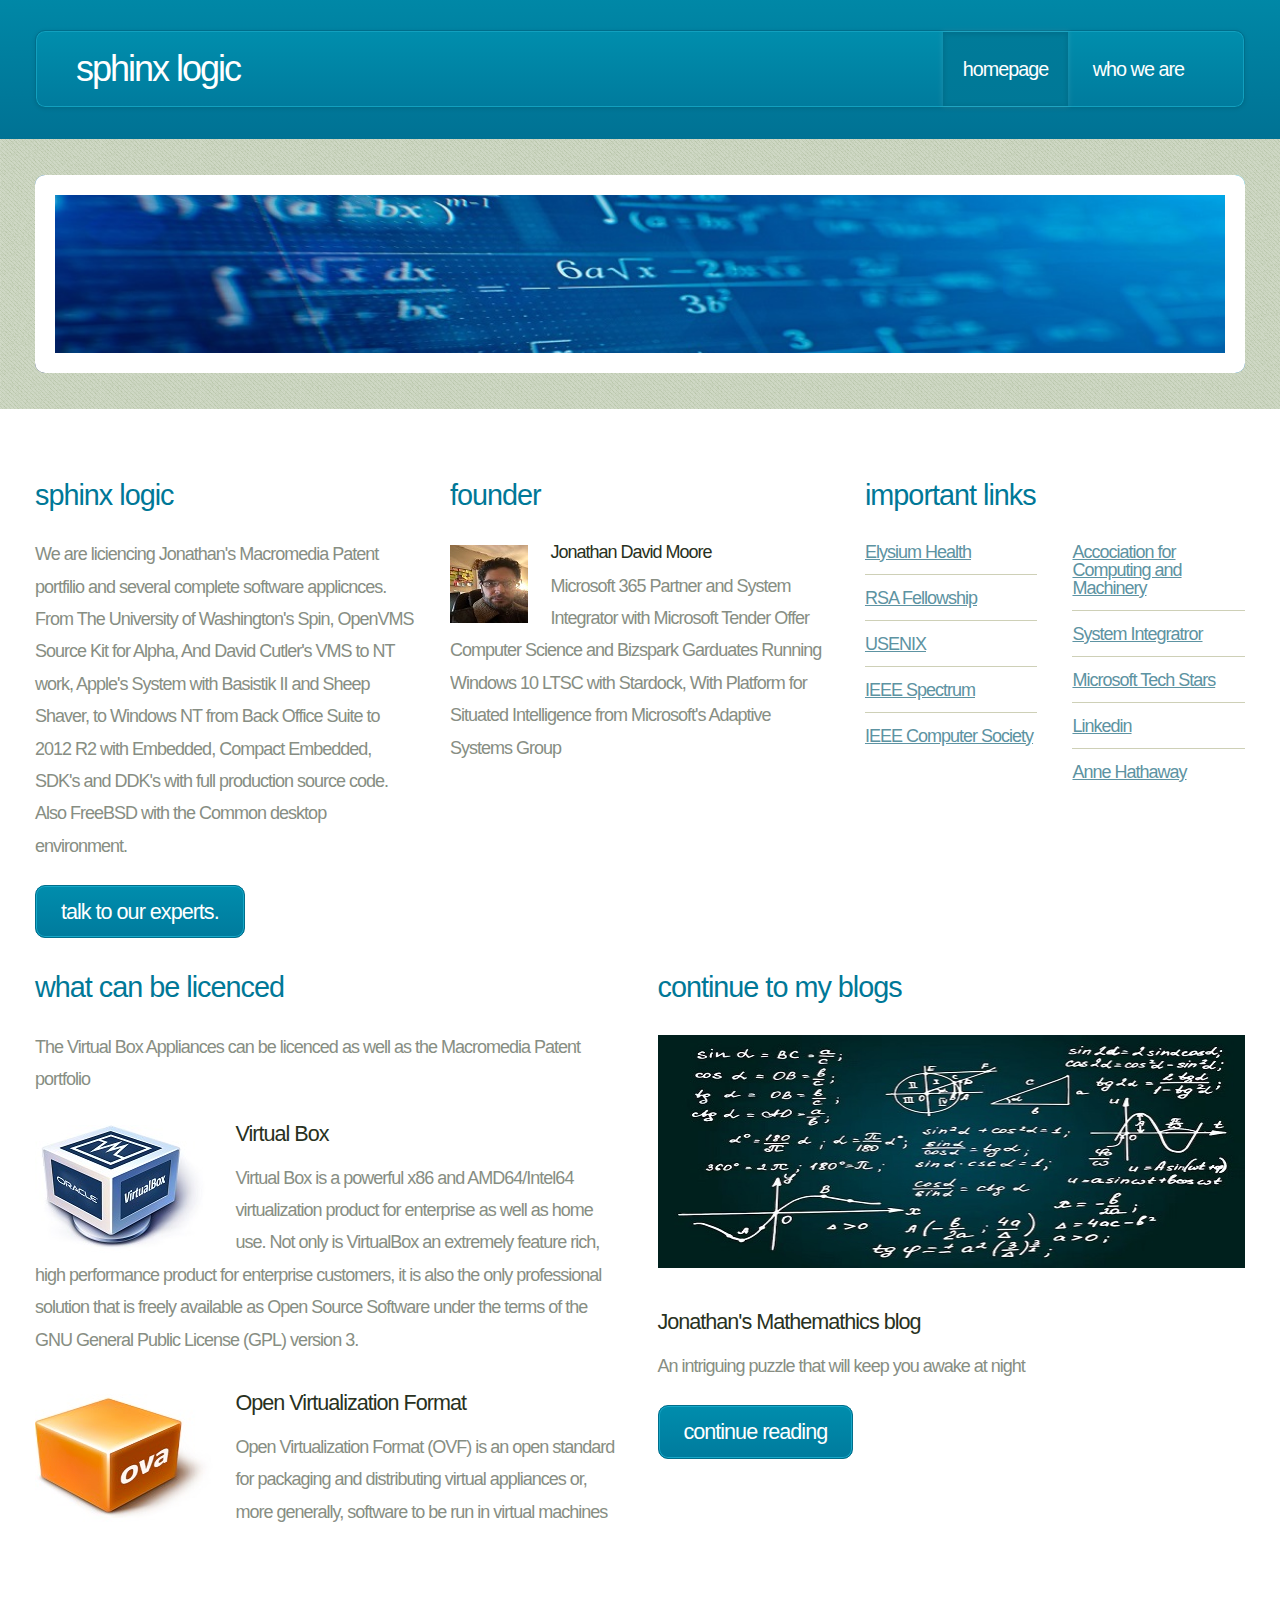
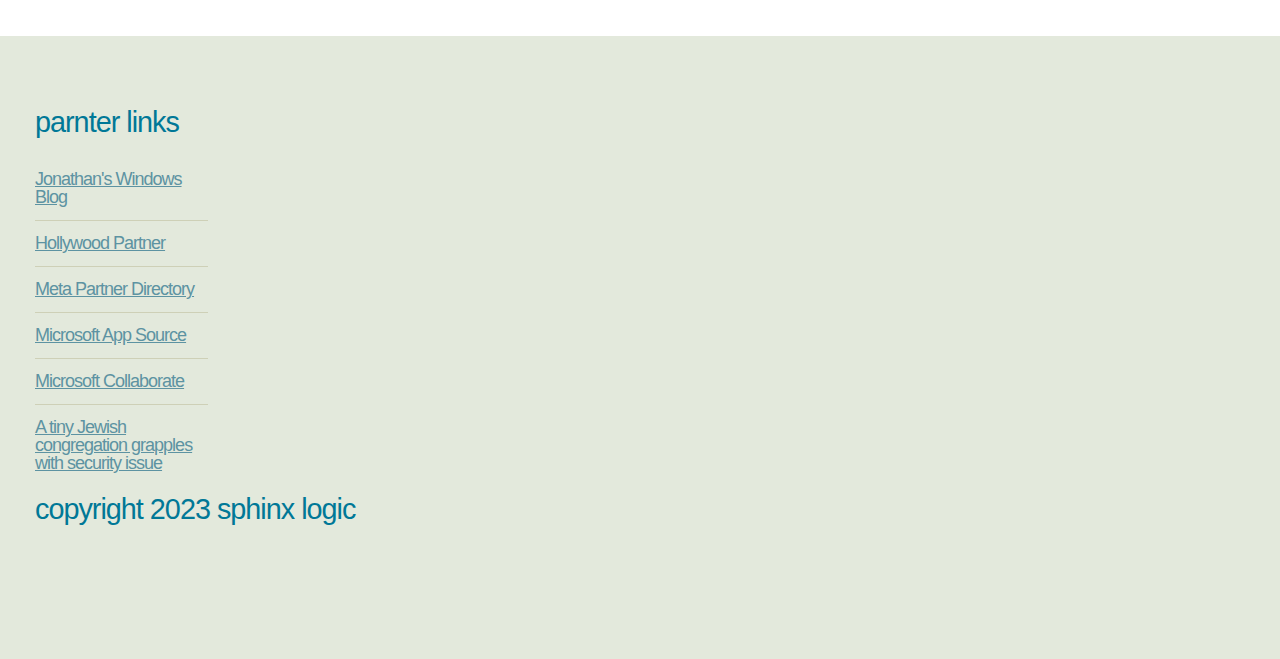
==== commit fc0890aa: "updated website" ====
--- a/index.html
+++ b/index.html
@@ -164,6 +164,7 @@
 										<div class="row">
 											<div class="col-3 col-6-medium col-12-small">
 												<ul class="link-list">
+<li><a href="https://microsoftwindowsjonathan.blogspot.com/">Jonathan's Windows Blog</a></li>
 <li><a href="https://hollywoodpartnership.com/">Hollywood Partner</a></li>
 													<li><a href="https://www.facebook.com/business/partner-directory">Meta Partner Directory</a></li>
 <li><a href="https://appsource.microsoft.com/en-US/">Microsoft App Source</a></li>
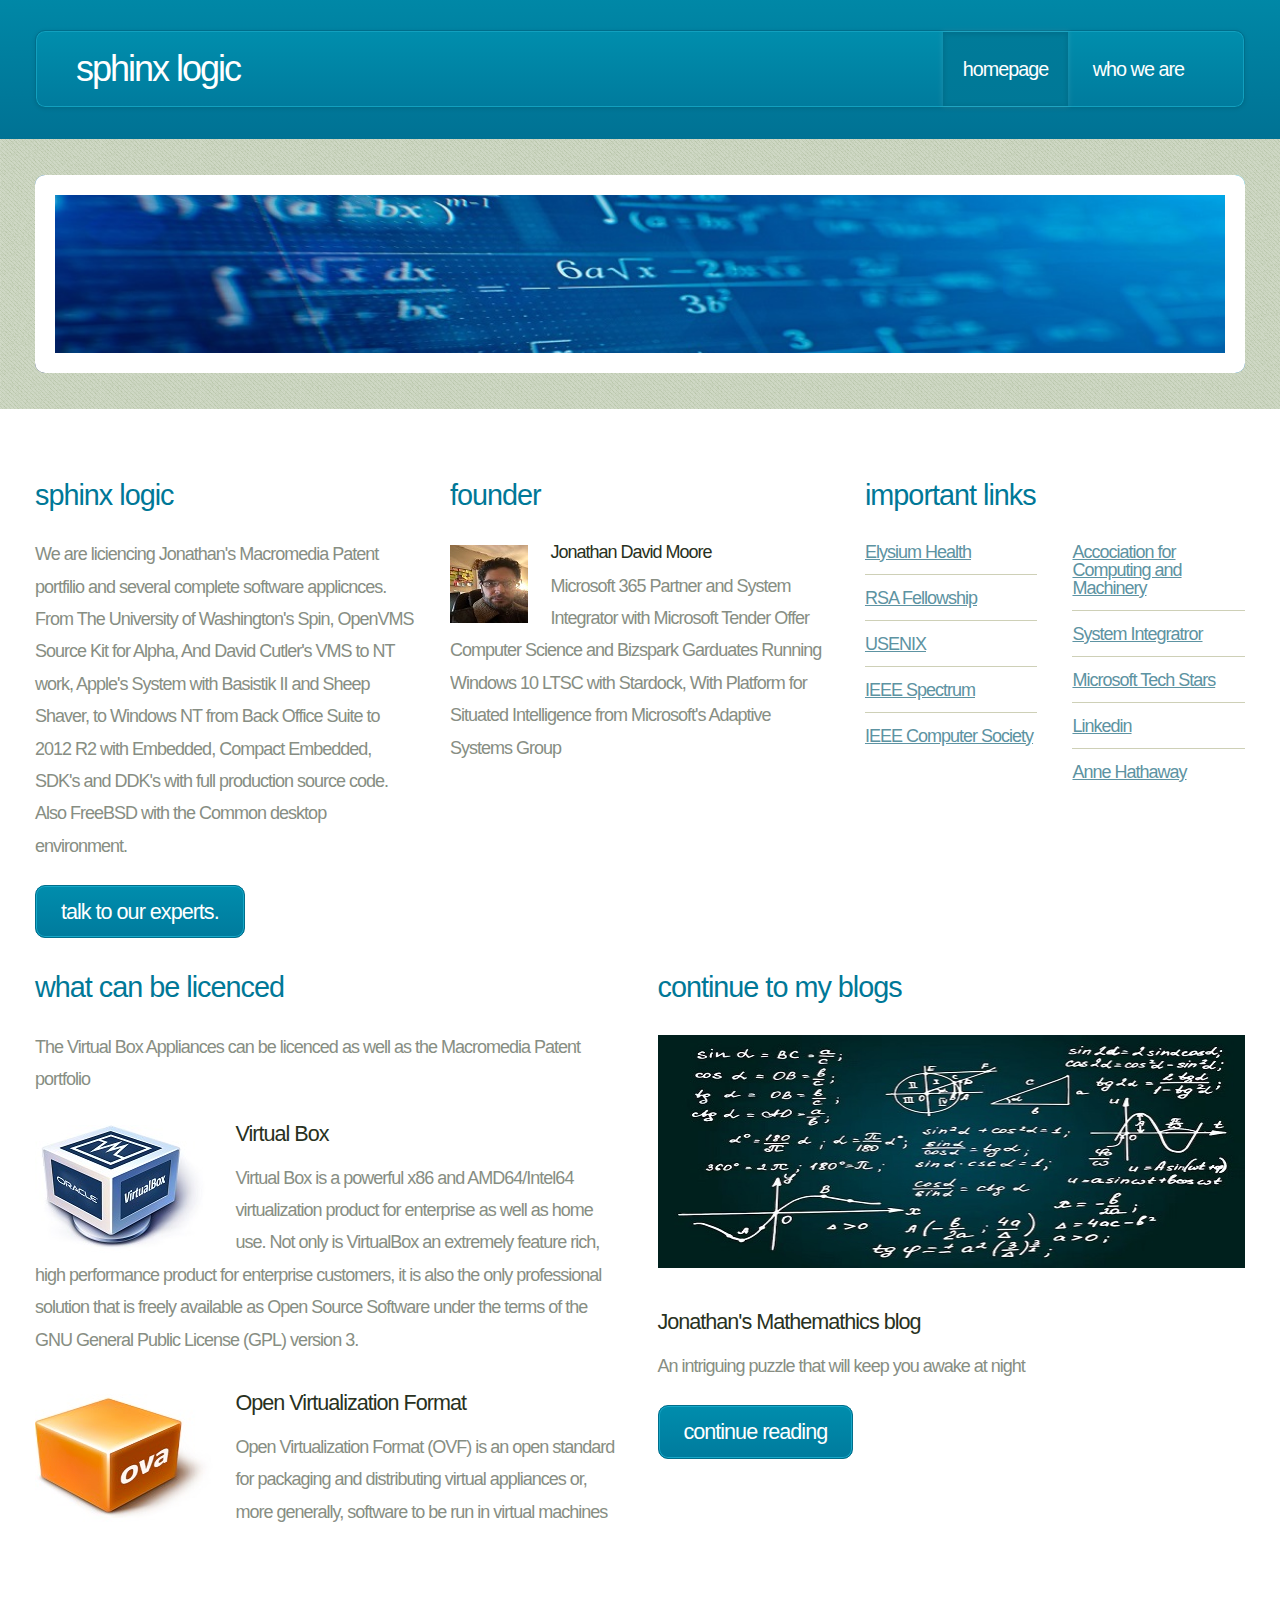
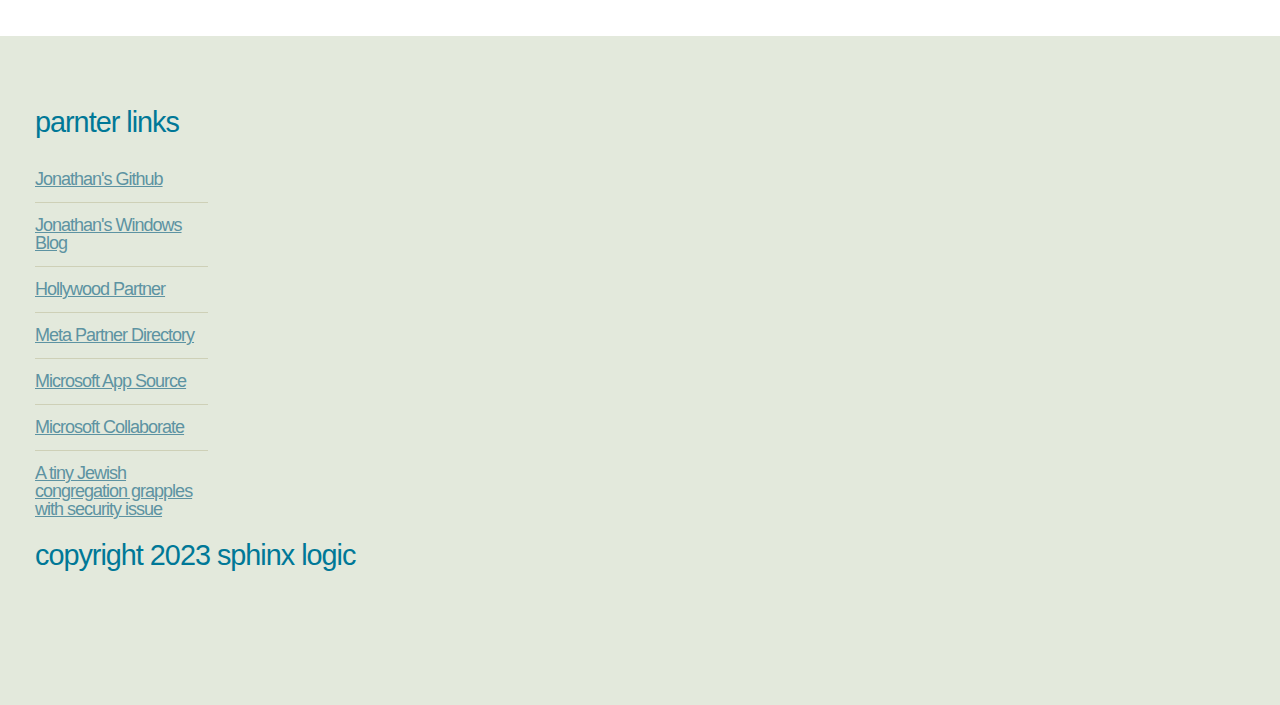
==== commit 0bf4abe4: "updated website" ====
--- a/index.html
+++ b/index.html
@@ -164,6 +164,7 @@
 										<div class="row">
 											<div class="col-3 col-6-medium col-12-small">
 												<ul class="link-list">
+<li><a href="https://github.com/jonathanlyonmoore">Jonathan's Github</a></li>
 <li><a href="https://microsoftwindowsjonathan.blogspot.com/">Jonathan's Windows Blog</a></li>
 <li><a href="https://hollywoodpartnership.com/">Hollywood Partner</a></li>
 													<li><a href="https://www.facebook.com/business/partner-directory">Meta Partner Directory</a></li>
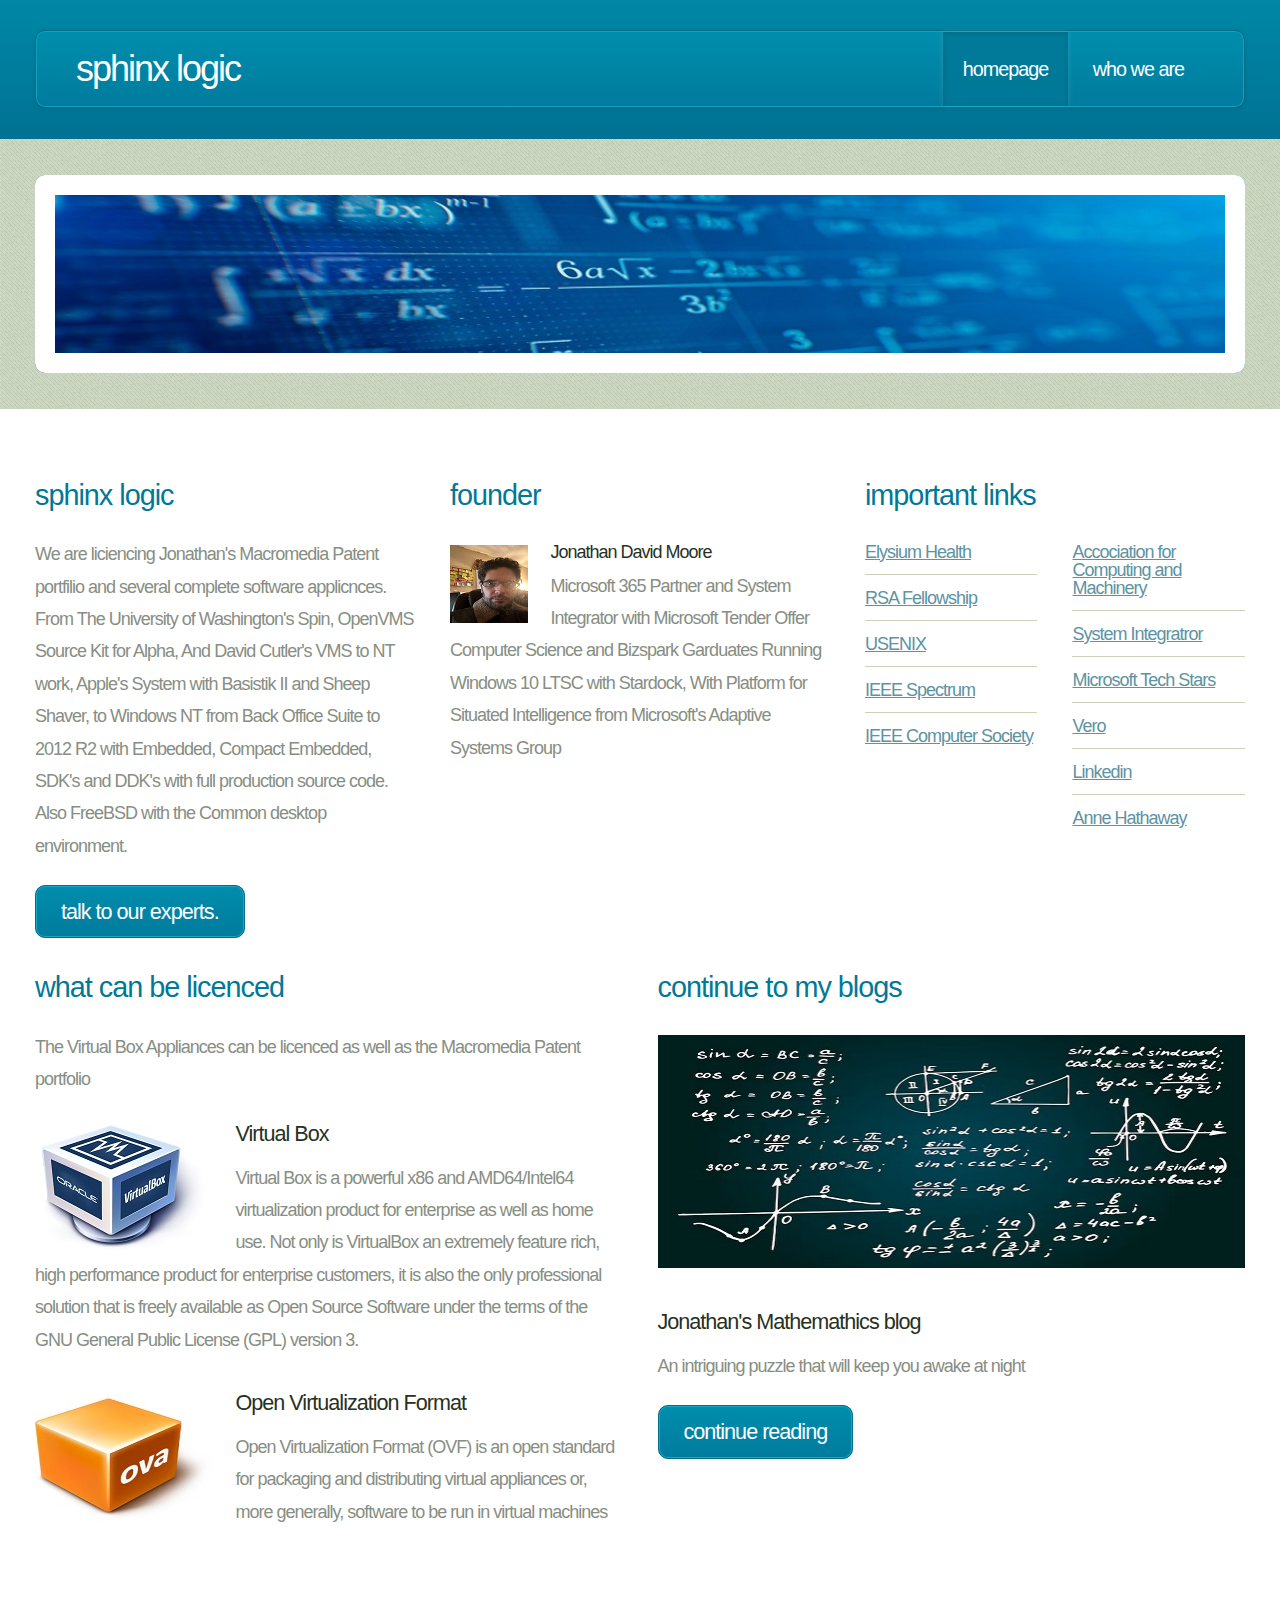
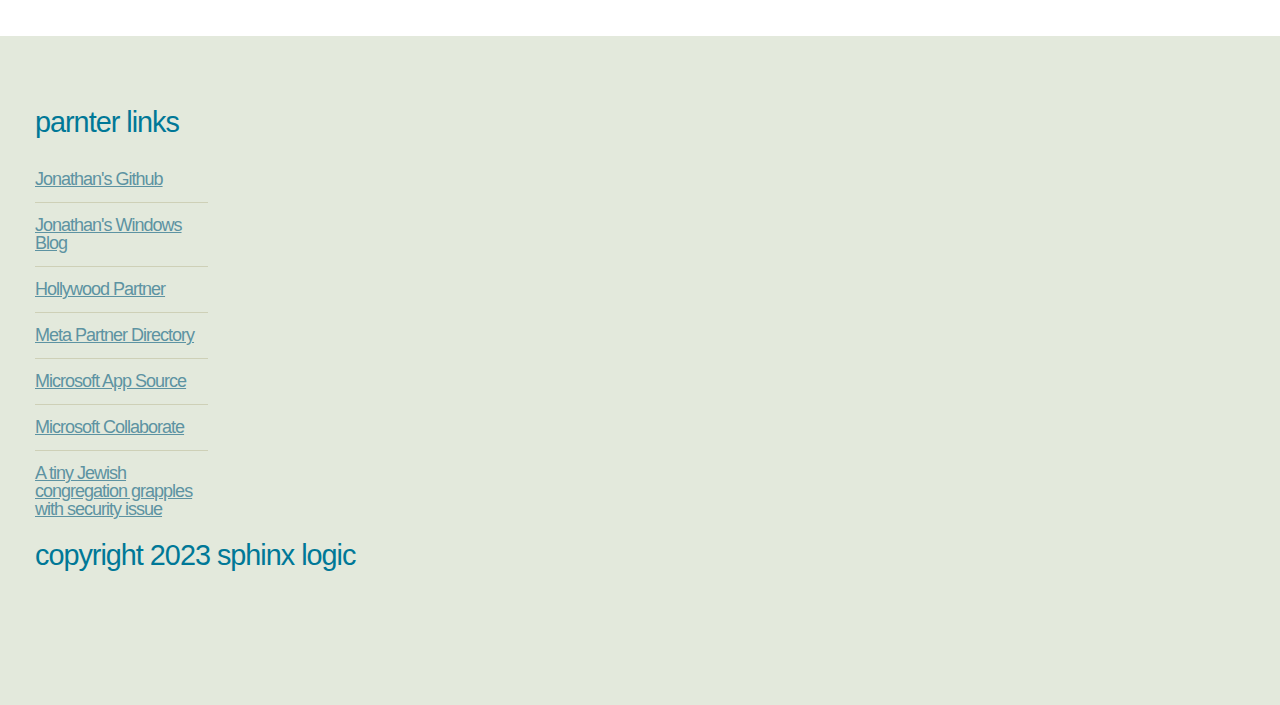
==== commit 77fc806a: "updated website" ====
--- a/index.html
+++ b/index.html
@@ -98,6 +98,7 @@
 													<li><a href="https://www.acm.org">Accociation for Computing and Machinery</a></li>
 													<li><a href="https://news.microsoft.com/2002/02/21/microsoft-announces-major-expansion-of-shared-source-initiativeproviding-source-code-to-systems-integrators/">System Integratror</a></li>
 <li><a href="https://news.microsoft.com/2012/01/30/techstars-and-microsoft-bizspark-team-up-to-offer-startups-60000-in-cloud-services-on-windows-azure/">Microsoft Tech Stars</a></li>
+<li><a href="https://ver.co/jonathanmoore">Vero</a></li>
 													<li><a href="https://www.linkedin.com/in/jonathanlyonmoore/">Linkedin</a></li>
 																										<li><a href="https://annehathaway.azurewebsites.net">Anne Hathaway</a></li>
 												</ul>
@@ -165,7 +166,7 @@
 											<div class="col-3 col-6-medium col-12-small">
 												<ul class="link-list">
 <li><a href="https://github.com/jonathanlyonmoore">Jonathan's Github</a></li>
-<li><a href="https://microsoftwindowsjonathan.blogspot.com/">Jonathan's Windows Blog</a></li>
+<li><a href="https://sphinxlogic.blogspot.com/">Jonathan's Windows Blog</a></li>
 <li><a href="https://hollywoodpartnership.com/">Hollywood Partner</a></li>
 													<li><a href="https://www.facebook.com/business/partner-directory">Meta Partner Directory</a></li>
 <li><a href="https://appsource.microsoft.com/en-US/">Microsoft App Source</a></li>
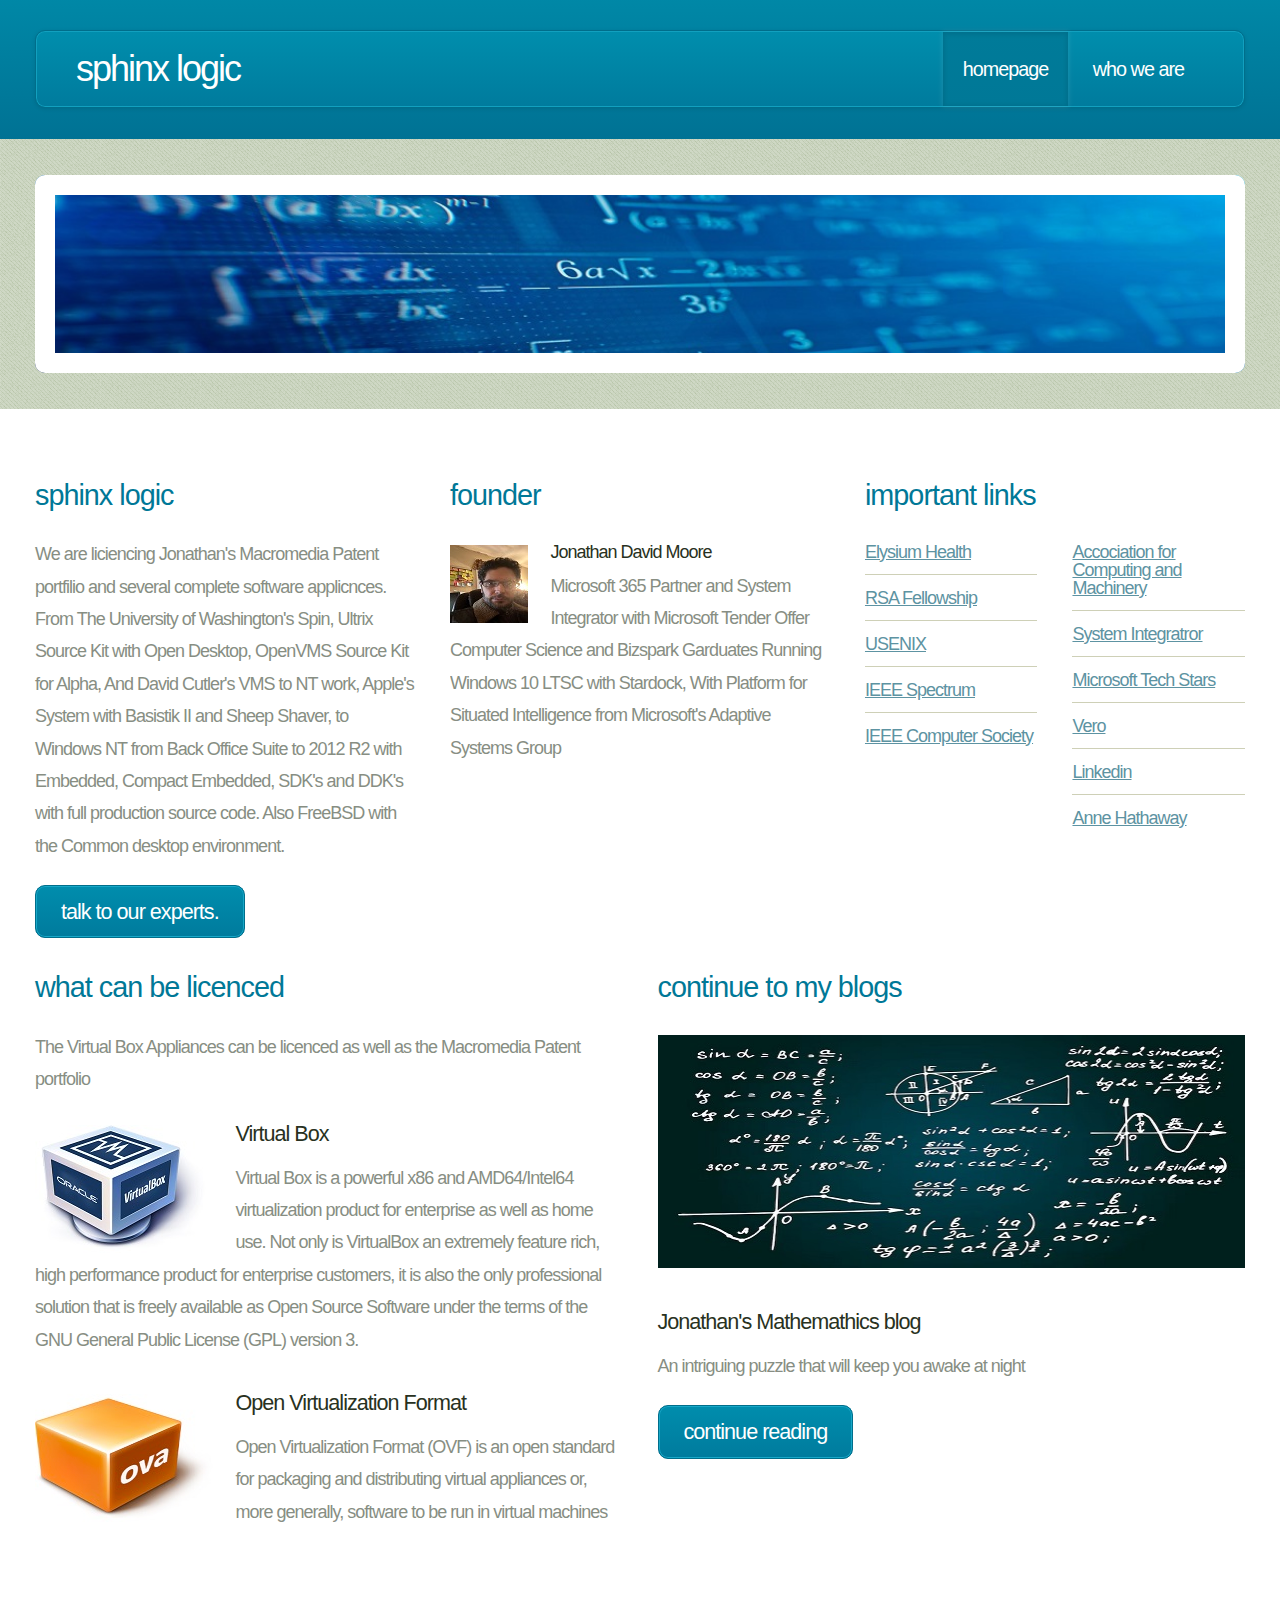
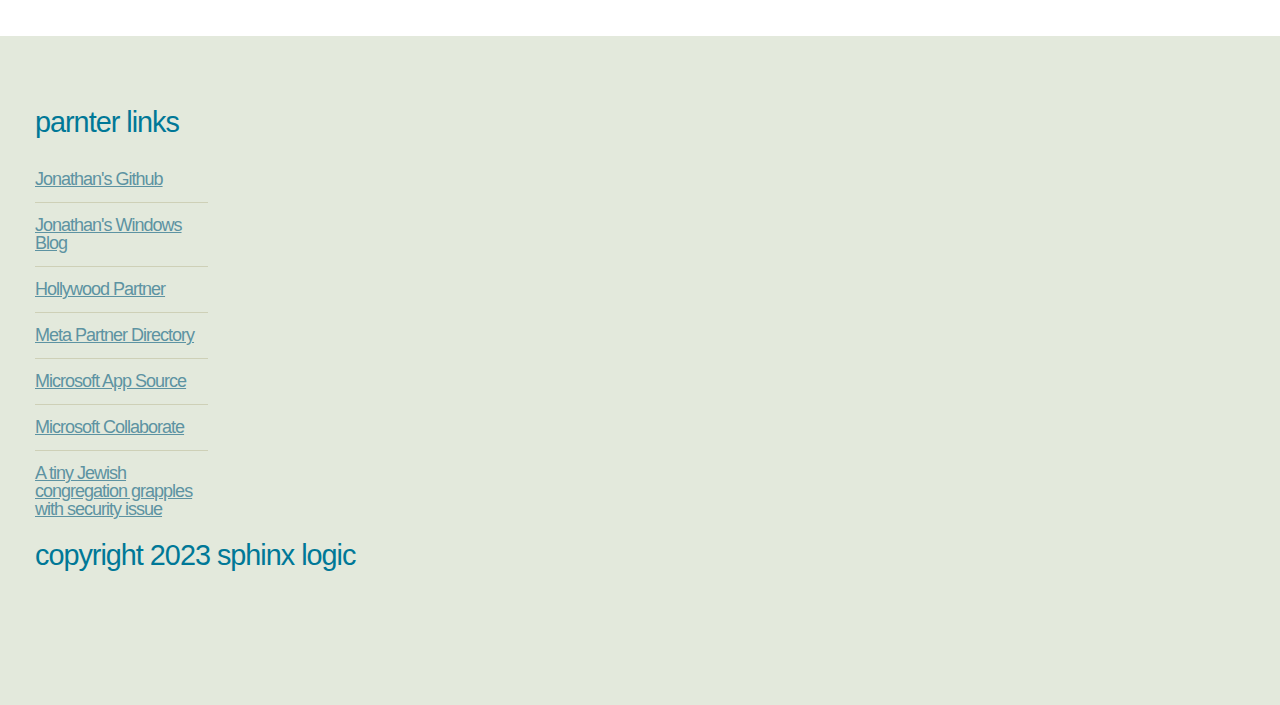
==== commit d5b15e61: "updated readme" ====
--- a/index.html
+++ b/index.html
@@ -51,7 +51,7 @@
 
 								<section>
 									<h2>Sphinx Logic</h2>
-									<p>We are liciencing Jonathan's Macromedia Patent portfilio and several complete software applicnces. From The University of Washington's Spin, OpenVMS Source Kit for Alpha, And David Cutler's VMS to NT work, Apple's System with Basistik II and Sheep Shaver, to Windows NT from Back Office Suite to 2012 R2 with Embedded, Compact Embedded, SDK's and DDK's with full production source code. Also FreeBSD with the Common desktop environment.</p>
+									<p>We are liciencing Jonathan's Macromedia Patent portfilio and several complete software applicnces. From The University of Washington's Spin, Ultrix Source Kit with Open Desktop, OpenVMS Source Kit for Alpha, And David Cutler's VMS to NT work, Apple's System with Basistik II and Sheep Shaver, to Windows NT from Back Office Suite to 2012 R2 with Embedded, Compact Embedded, SDK's and DDK's with full production source code. Also FreeBSD with the Common desktop environment.</p>
 									<footer class="controls">
 										<a href="mailto:jonathanmoore@computer.org" class="button">Talk To our Experts.</a>
 									</footer>
@@ -98,7 +98,7 @@
 													<li><a href="https://www.acm.org">Accociation for Computing and Machinery</a></li>
 													<li><a href="https://news.microsoft.com/2002/02/21/microsoft-announces-major-expansion-of-shared-source-initiativeproviding-source-code-to-systems-integrators/">System Integratror</a></li>
 <li><a href="https://news.microsoft.com/2012/01/30/techstars-and-microsoft-bizspark-team-up-to-offer-startups-60000-in-cloud-services-on-windows-azure/">Microsoft Tech Stars</a></li>
-<li><a href="https://ver.co/jonathanmoore">Vero</a></li>
+<li><a href="https://vero.co/jonathanmoore">Vero</a></li>
 													<li><a href="https://www.linkedin.com/in/jonathanlyonmoore/">Linkedin</a></li>
 																										<li><a href="https://annehathaway.azurewebsites.net">Anne Hathaway</a></li>
 												</ul>
